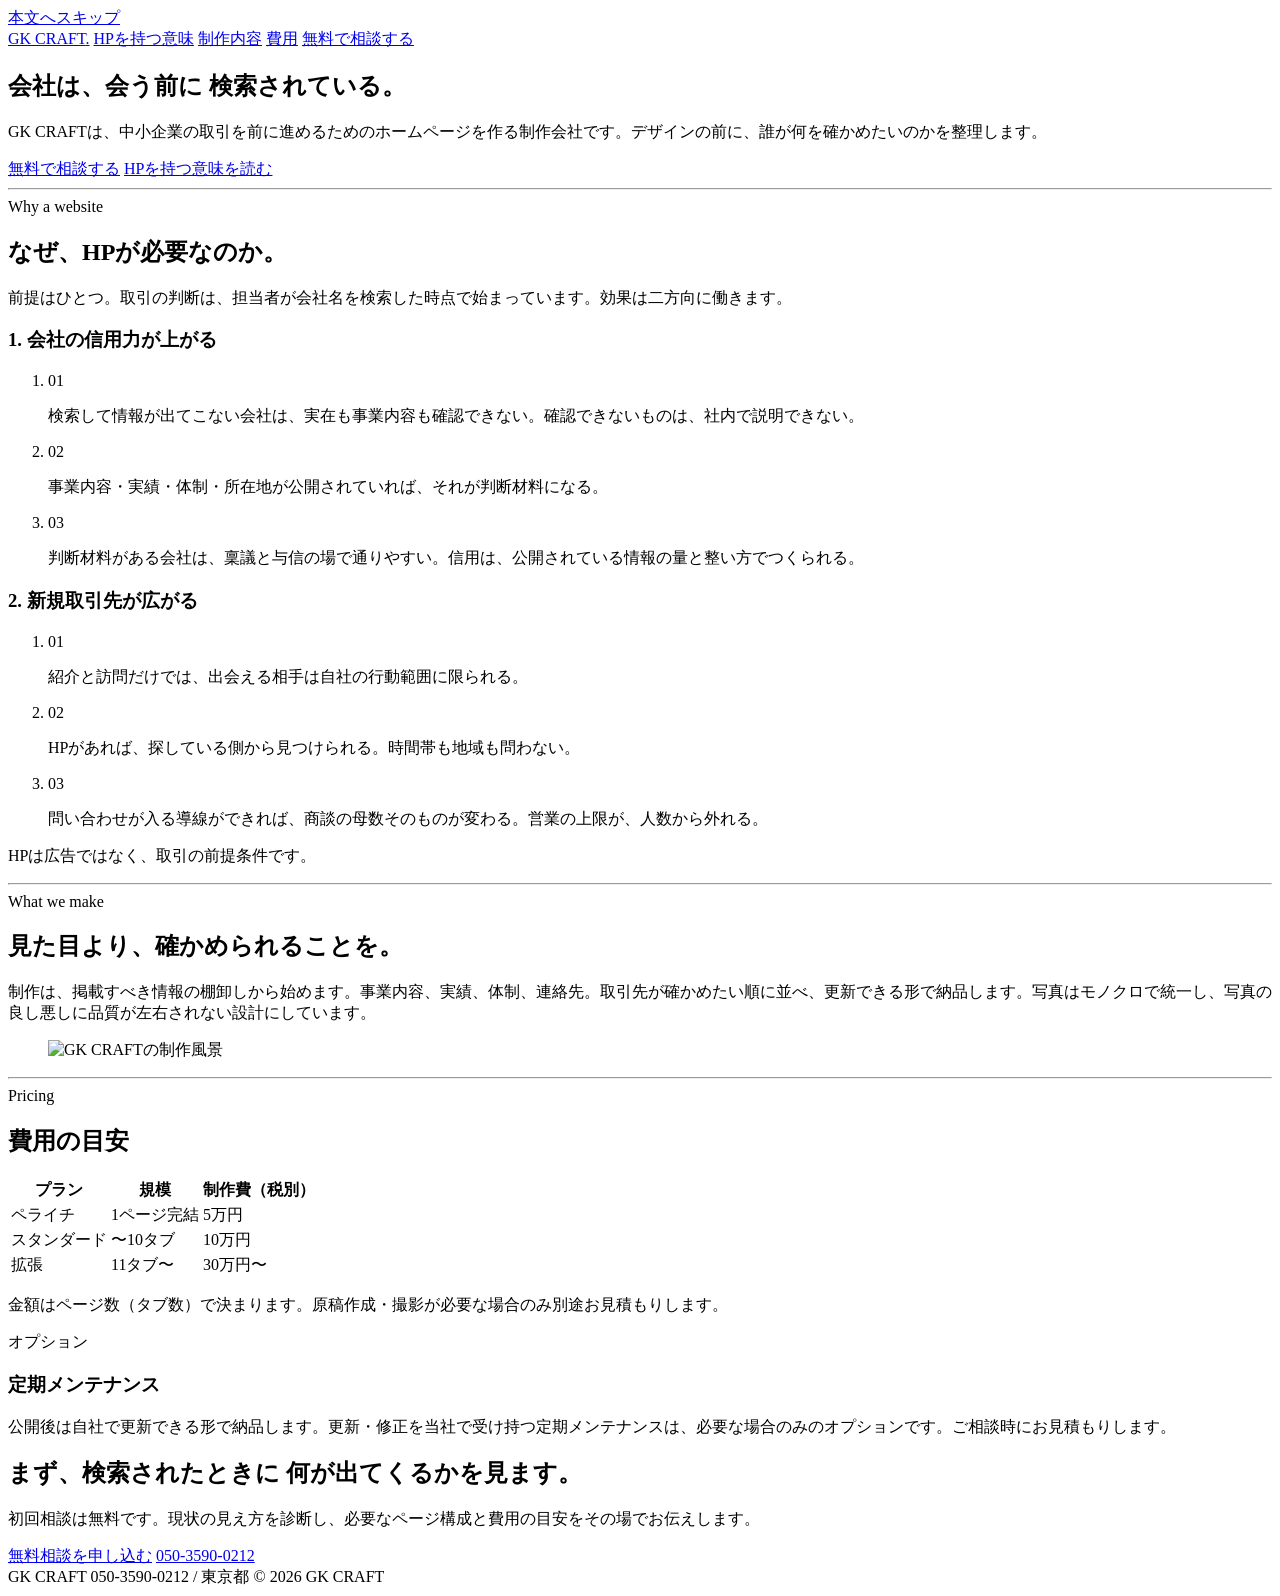
==== public/index.html @ 4ff35cc8 "GK CRAFT コーポレートサイトを追加 Claude Design のデザイン（デザインシステム "Modernist"）を、ビルド不要の 静的サイトとして実装した。  - public/ … ト" ====
<!DOCTYPE html>
<html lang="ja">
<head>
<meta charset="utf-8">
<meta name="viewport" content="width=device-width, initial-scale=1">
<title>GK CRAFT｜中小企業のためのホームページ制作</title>
<meta name="description" content="GK CRAFTは、中小企業の取引を前に進めるためのホームページを作る制作会社です。デザインの前に、取引先が何を確かめたいのかを整理します。ペライチ5万円から。初回相談は無料。">
<link rel="canonical" href="https://gk-craft.netlify.app/">

<meta property="og:type" content="website">
<meta property="og:site_name" content="GK CRAFT">
<meta property="og:title" content="GK CRAFT｜中小企業のためのホームページ制作">
<meta property="og:description" content="会社は、会う前に検索されている。取引の判断材料になるホームページを作ります。ペライチ5万円から、初回相談は無料。">
<meta property="og:url" content="https://gk-craft.netlify.app/">
<meta property="og:image" content="https://gk-craft.netlify.app/assets/img/office.jpg">
<meta property="og:locale" content="ja_JP">
<meta name="twitter:card" content="summary_large_image">

<meta name="theme-color" content="#f3f2f2">
<link rel="icon" href="/assets/img/favicon.svg" type="image/svg+xml">

<link rel="preconnect" href="https://fonts.googleapis.com">
<link rel="preconnect" href="https://fonts.gstatic.com" crossorigin>
<link href="https://fonts.googleapis.com/css2?family=Zen+Kaku+Gothic+New:wght@400;500;700;900&family=Archivo:wght@400;600;800&display=swap" rel="stylesheet">
<link rel="stylesheet" href="/assets/css/style.css">

<script type="application/ld+json">
{
  "@context": "https://schema.org",
  "@type": "ProfessionalService",
  "name": "GK CRAFT",
  "description": "中小企業向けのホームページ制作。取引先が確かめたい情報を整理し、更新できる形で納品します。",
  "url": "https://gk-craft.netlify.app/",
  "telephone": "+81-50-3590-0212",
  "image": "https://gk-craft.netlify.app/assets/img/office.jpg",
  "address": { "@type": "PostalAddress", "addressRegion": "東京都", "addressCountry": "JP" },
  "areaServed": "JP",
  "priceRange": "¥¥",
  "openingHoursSpecification": {
    "@type": "OpeningHoursSpecification",
    "dayOfWeek": ["Monday","Tuesday","Wednesday","Thursday","Friday"],
    "opens": "10:00", "closes": "18:00"
  },
  "hasOfferCatalog": {
    "@type": "OfferCatalog",
    "name": "ホームページ制作プラン",
    "itemListElement": [
      { "@type": "Offer", "name": "ペライチ（1ページ完結）", "price": "50000", "priceCurrency": "JPY" },
      { "@type": "Offer", "name": "スタンダード（〜10タブ）", "price": "100000", "priceCurrency": "JPY" },
      { "@type": "Offer", "name": "拡張（11タブ〜）", "price": "300000", "priceCurrency": "JPY" }
    ]
  }
}
</script>
</head>
<body>

<a class="skip-link" href="#main">本文へスキップ</a>

<header>
  <nav class="site-nav" aria-label="メインナビゲーション">
    <a class="brand" href="/">GK CRAFT<span class="dot">.</span></a>
    <a class="nav-link" href="#reason">HPを持つ意味</a>
    <a class="nav-link" href="#service">制作内容</a>
    <a class="nav-link" href="#price">費用</a>
    <a class="btn btn-primary nav-link-keep" href="/contact.html">無料で相談する</a>
  </nav>
</header>

<main id="main">

  <section class="wrap hero">
    <h1>
      <span>会社は、会う前に</span>
      <span>検索されている。</span>
    </h1>
    <p class="lede">GK CRAFTは、中小企業の取引を前に進めるためのホームページを作る制作会社です。デザインの前に、誰が何を確かめたいのかを整理します。</p>
    <div class="actions">
      <a href="/contact.html" class="btn btn-primary">無料で相談する</a>
      <a href="#reason" class="btn btn-ghost">HPを持つ意味を読む</a>
    </div>
  </section>

  <hr class="rule">

  <section id="reason" class="wrap section">
    <span class="kicker">Why a website</span>
    <h2>なぜ、HPが必要なのか。</h2>
    <p class="lede lede-narrow">前提はひとつ。取引の判断は、担当者が会社名を検索した時点で始まっています。効果は二方向に働きます。</p>

    <div class="reason-grid">

      <div class="reason-col">
        <div class="reason-head">
          <span class="marker" aria-hidden="true"></span>
          <h3>1. 会社の信用力が上がる</h3>
        </div>
        <ol class="numbered">
          <li><span class="n">01</span><p>検索して情報が出てこない会社は、実在も事業内容も確認できない。確認できないものは、社内で説明できない。</p></li>
          <li><span class="n">02</span><p>事業内容・実績・体制・所在地が公開されていれば、それが判断材料になる。</p></li>
          <li><span class="n">03</span><p>判断材料がある会社は、稟議と与信の場で通りやすい。信用は、公開されている情報の量と整い方でつくられる。</p></li>
        </ol>
      </div>

      <div class="reason-col">
        <div class="reason-head">
          <span class="marker" aria-hidden="true"></span>
          <h3>2. 新規取引先が広がる</h3>
        </div>
        <ol class="numbered">
          <li><span class="n">01</span><p>紹介と訪問だけでは、出会える相手は自社の行動範囲に限られる。</p></li>
          <li><span class="n">02</span><p>HPがあれば、探している側から見つけられる。時間帯も地域も問わない。</p></li>
          <li><span class="n">03</span><p>問い合わせが入る導線ができれば、商談の母数そのものが変わる。営業の上限が、人数から外れる。</p></li>
        </ol>
      </div>
    </div>

    <p class="pullquote">HPは広告ではなく、取引の前提条件です。</p>
  </section>

  <hr class="rule">

  <section id="service" class="wrap section">
    <div class="split">
      <div>
        <span class="kicker">What we make</span>
        <h2 class="h2-sm">見た目より、確かめられることを。</h2>
        <p class="lede">制作は、掲載すべき情報の棚卸しから始めます。事業内容、実績、体制、連絡先。取引先が確かめたい順に並べ、更新できる形で納品します。写真はモノクロで統一し、写真の良し悪しに品質が左右されない設計にしています。</p>
      </div>
      <figure class="grayscale">
        <img src="/assets/img/office.jpg" alt="GK CRAFTの制作風景" width="951" height="665" loading="lazy" decoding="async">
      </figure>
    </div>
  </section>

  <hr class="rule">

  <section id="price" class="wrap pricing">
    <span class="kicker">Pricing</span>
    <h2 class="h2-sm pricing-title">費用の目安</h2>
    <div class="table-scroll">
      <table class="table">
        <thead>
          <tr><th scope="col">プラン</th><th scope="col">規模</th><th scope="col">制作費（税別）</th></tr>
        </thead>
        <tbody>
          <tr><td>ペライチ</td><td>1ページ完結</td><td>5万円</td></tr>
          <tr><td>スタンダード</td><td>〜10タブ</td><td>10万円</td></tr>
          <tr><td>拡張</td><td>11タブ〜</td><td>30万円〜</td></tr>
        </tbody>
      </table>
    </div>
    <p class="note">金額はページ数（タブ数）で決まります。原稿作成・撮影が必要な場合のみ別途お見積もりします。</p>

    <div class="option-grid">
      <div>
        <span class="tag tag-outline">オプション</span>
        <h3>定期メンテナンス</h3>
      </div>
      <p>公開後は自社で更新できる形で納品します。更新・修正を当社で受け持つ定期メンテナンスは、必要な場合のみのオプションです。ご相談時にお見積もりします。</p>
    </div>
  </section>

  <section id="contact" class="cta">
    <div class="wrap">
      <h2>
        <span>まず、検索されたときに</span>
        <span>何が出てくるかを見ます。</span>
      </h2>
      <p>初回相談は無料です。現状の見え方を診断し、必要なページ構成と費用の目安をその場でお伝えします。</p>
      <div class="actions">
        <a href="/contact.html" class="btn btn-ghost btn-ghost-invert">無料相談を申し込む</a>
        <a href="tel:05035900212" class="btn btn-ghost btn-ghost-invert">050-3590-0212</a>
      </div>
    </div>
  </section>

</main>

<footer class="site-footer">
  <span class="brand-mark">GK CRAFT</span>
  <span>050-3590-0212 / 東京都</span>
  <span class="push">© 2026 GK CRAFT</span>
</footer>

</body>
</html>
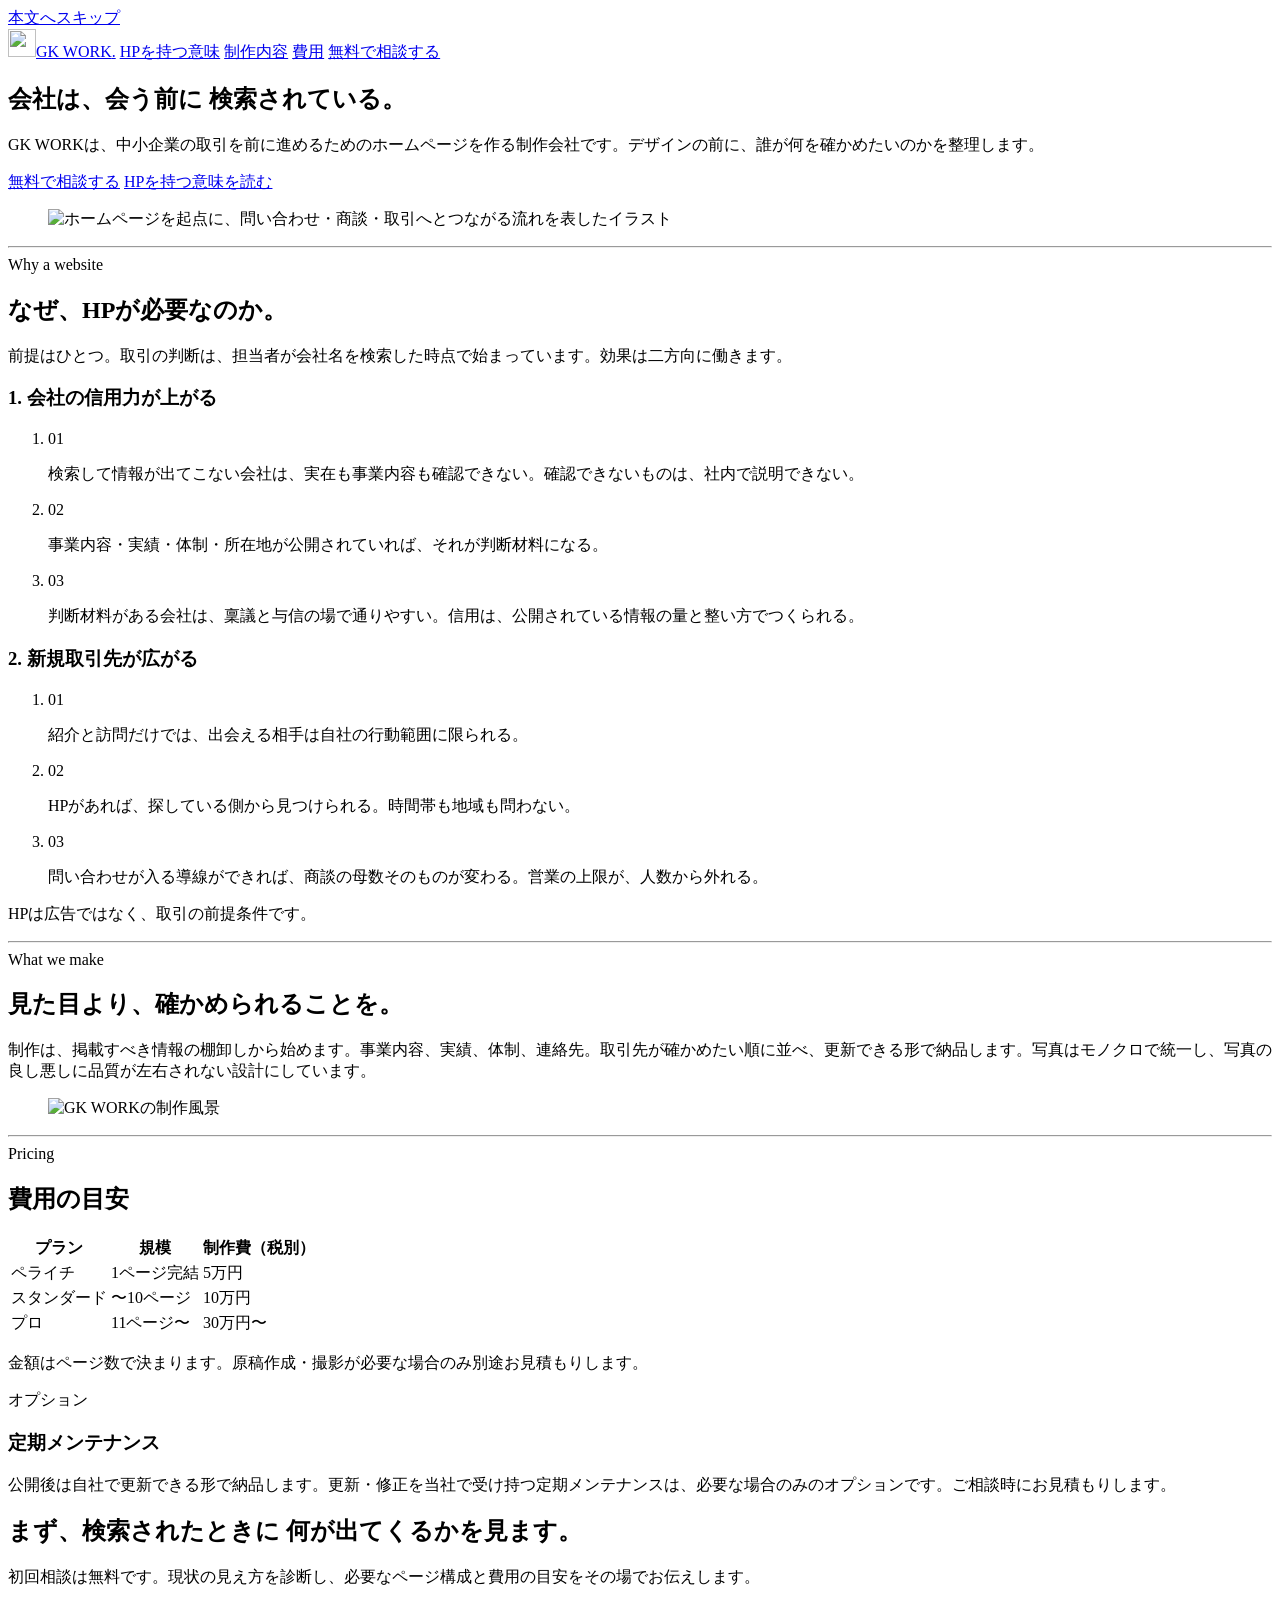
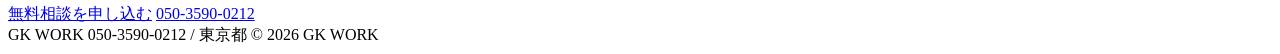
==== commit c40a0be0: "GK WORK へリブランディングし、Hero と料金表を更新 - サービス名を GK CRAFT から GK WORK に変更（GKCRAFT_CONFIG も改名） - メインカラーを #ec30" ====
--- a/public/index.html
+++ b/public/index.html
@@ -3,21 +3,24 @@
 <head>
 <meta charset="utf-8">
 <meta name="viewport" content="width=device-width, initial-scale=1">
-<title>GK CRAFT｜中小企業のためのホームページ制作</title>
-<meta name="description" content="GK CRAFTは、中小企業の取引を前に進めるためのホームページを作る制作会社です。デザインの前に、取引先が何を確かめたいのかを整理します。ペライチ5万円から。初回相談は無料。">
-<link rel="canonical" href="https://gk-craft.netlify.app/">
+<title>GK WORK｜中小企業のためのホームページ制作</title>
+<meta name="description" content="GK WORKは、中小企業の取引を前に進めるためのホームページを作る制作会社です。デザインの前に、取引先が何を確かめたいのかを整理します。ペライチ5万円から。初回相談は無料。">
+<link rel="canonical" href="https://gk-work.netlify.app/">
 
 <meta property="og:type" content="website">
-<meta property="og:site_name" content="GK CRAFT">
-<meta property="og:title" content="GK CRAFT｜中小企業のためのホームページ制作">
+<meta property="og:site_name" content="GK WORK">
+<meta property="og:title" content="GK WORK｜中小企業のためのホームページ制作">
 <meta property="og:description" content="会社は、会う前に検索されている。取引の判断材料になるホームページを作ります。ペライチ5万円から、初回相談は無料。">
-<meta property="og:url" content="https://gk-craft.netlify.app/">
-<meta property="og:image" content="https://gk-craft.netlify.app/assets/img/office.jpg">
+<meta property="og:url" content="https://gk-work.netlify.app/">
+<meta property="og:image" content="https://gk-work.netlify.app/assets/img/office.jpg">
 <meta property="og:locale" content="ja_JP">
 <meta name="twitter:card" content="summary_large_image">
 
 <meta name="theme-color" content="#f3f2f2">
-<link rel="icon" href="/assets/img/favicon.svg" type="image/svg+xml">
+<link rel="icon" href="/favicon.ico" sizes="32x32">
+<link rel="icon" href="/assets/img/favicon-32.png" sizes="32x32" type="image/png">
+<link rel="icon" href="/assets/img/favicon-192.png" sizes="192x192" type="image/png">
+<link rel="apple-touch-icon" href="/assets/img/apple-touch-icon.png">
 
 <link rel="preconnect" href="https://fonts.googleapis.com">
 <link rel="preconnect" href="https://fonts.gstatic.com" crossorigin>
@@ -28,11 +31,11 @@
 {
   "@context": "https://schema.org",
   "@type": "ProfessionalService",
-  "name": "GK CRAFT",
+  "name": "GK WORK",
   "description": "中小企業向けのホームページ制作。取引先が確かめたい情報を整理し、更新できる形で納品します。",
-  "url": "https://gk-craft.netlify.app/",
+  "url": "https://gk-work.netlify.app/",
   "telephone": "+81-50-3590-0212",
-  "image": "https://gk-craft.netlify.app/assets/img/office.jpg",
+  "image": "https://gk-work.netlify.app/assets/img/office.jpg",
   "address": { "@type": "PostalAddress", "addressRegion": "東京都", "addressCountry": "JP" },
   "areaServed": "JP",
   "priceRange": "¥¥",
@@ -46,8 +49,8 @@
     "name": "ホームページ制作プラン",
     "itemListElement": [
       { "@type": "Offer", "name": "ペライチ（1ページ完結）", "price": "50000", "priceCurrency": "JPY" },
-      { "@type": "Offer", "name": "スタンダード（〜10タブ）", "price": "100000", "priceCurrency": "JPY" },
-      { "@type": "Offer", "name": "拡張（11タブ〜）", "price": "300000", "priceCurrency": "JPY" }
+      { "@type": "Offer", "name": "スタンダード（〜10ページ）", "price": "100000", "priceCurrency": "JPY" },
+      { "@type": "Offer", "name": "プロ（11ページ〜）", "price": "300000", "priceCurrency": "JPY" }
     ]
   }
 }
@@ -59,7 +62,7 @@
 
 <header>
   <nav class="site-nav" aria-label="メインナビゲーション">
-    <a class="brand" href="/">GK CRAFT<span class="dot">.</span></a>
+    <a class="brand" href="/"><img class="brand-logo" src="/assets/img/logo-mark.png" alt="" width="28" height="28" decoding="async"><span class="brand-name">GK WORK<span class="dot">.</span></span></a>
     <a class="nav-link" href="#reason">HPを持つ意味</a>
     <a class="nav-link" href="#service">制作内容</a>
     <a class="nav-link" href="#price">費用</a>
@@ -70,15 +73,25 @@
 <main id="main">
 
   <section class="wrap hero">
-    <h1>
-      <span>会社は、会う前に</span>
-      <span>検索されている。</span>
-    </h1>
-    <p class="lede">GK CRAFTは、中小企業の取引を前に進めるためのホームページを作る制作会社です。デザインの前に、誰が何を確かめたいのかを整理します。</p>
-    <div class="actions">
-      <a href="/contact.html" class="btn btn-primary">無料で相談する</a>
-      <a href="#reason" class="btn btn-ghost">HPを持つ意味を読む</a>
-    </div>
+    <div class="hero-copy">
+      <h1>
+        <span>会社は、会う前に</span>
+        <span>検索されている。</span>
+      </h1>
+      <p class="lede">GK WORKは、中小企業の取引を前に進めるためのホームページを作る制作会社です。デザインの前に、誰が何を確かめたいのかを整理します。</p>
+      <div class="actions">
+        <a href="/contact.html" class="btn btn-primary">無料で相談する</a>
+        <a href="#reason" class="btn btn-ghost">HPを持つ意味を読む</a>
+      </div>
+    </div>
+    <figure class="hero-figure">
+      <picture>
+        <source srcset="/assets/img/hero-flow.webp" type="image/webp">
+        <img src="/assets/img/hero-flow.jpg"
+             alt="ホームページを起点に、問い合わせ・商談・取引へとつながる流れを表したイラスト"
+             width="1112" height="982" fetchpriority="high" decoding="async">
+      </picture>
+    </figure>
   </section>
 
   <hr class="rule">
@@ -128,7 +141,7 @@
         <p class="lede">制作は、掲載すべき情報の棚卸しから始めます。事業内容、実績、体制、連絡先。取引先が確かめたい順に並べ、更新できる形で納品します。写真はモノクロで統一し、写真の良し悪しに品質が左右されない設計にしています。</p>
       </div>
       <figure class="grayscale">
-        <img src="/assets/img/office.jpg" alt="GK CRAFTの制作風景" width="951" height="665" loading="lazy" decoding="async">
+        <img src="/assets/img/office.jpg" alt="GK WORKの制作風景" width="951" height="665" loading="lazy" decoding="async">
       </figure>
     </div>
   </section>
@@ -145,12 +158,12 @@
         </thead>
         <tbody>
           <tr><td>ペライチ</td><td>1ページ完結</td><td>5万円</td></tr>
-          <tr><td>スタンダード</td><td>〜10タブ</td><td>10万円</td></tr>
-          <tr><td>拡張</td><td>11タブ〜</td><td>30万円〜</td></tr>
+          <tr><td>スタンダード</td><td>〜10ページ</td><td>10万円</td></tr>
+          <tr><td>プロ</td><td>11ページ〜</td><td>30万円〜</td></tr>
         </tbody>
       </table>
     </div>
-    <p class="note">金額はページ数（タブ数）で決まります。原稿作成・撮影が必要な場合のみ別途お見積もりします。</p>
+    <p class="note">金額はページ数で決まります。原稿作成・撮影が必要な場合のみ別途お見積もりします。</p>
 
     <div class="option-grid">
       <div>
@@ -178,9 +191,9 @@
 </main>
 
 <footer class="site-footer">
-  <span class="brand-mark">GK CRAFT</span>
+  <span class="brand-mark">GK WORK</span>
   <span>050-3590-0212 / 東京都</span>
-  <span class="push">© 2026 GK CRAFT</span>
+  <span class="push">© 2026 GK WORK</span>
 </footer>
 
 </body>
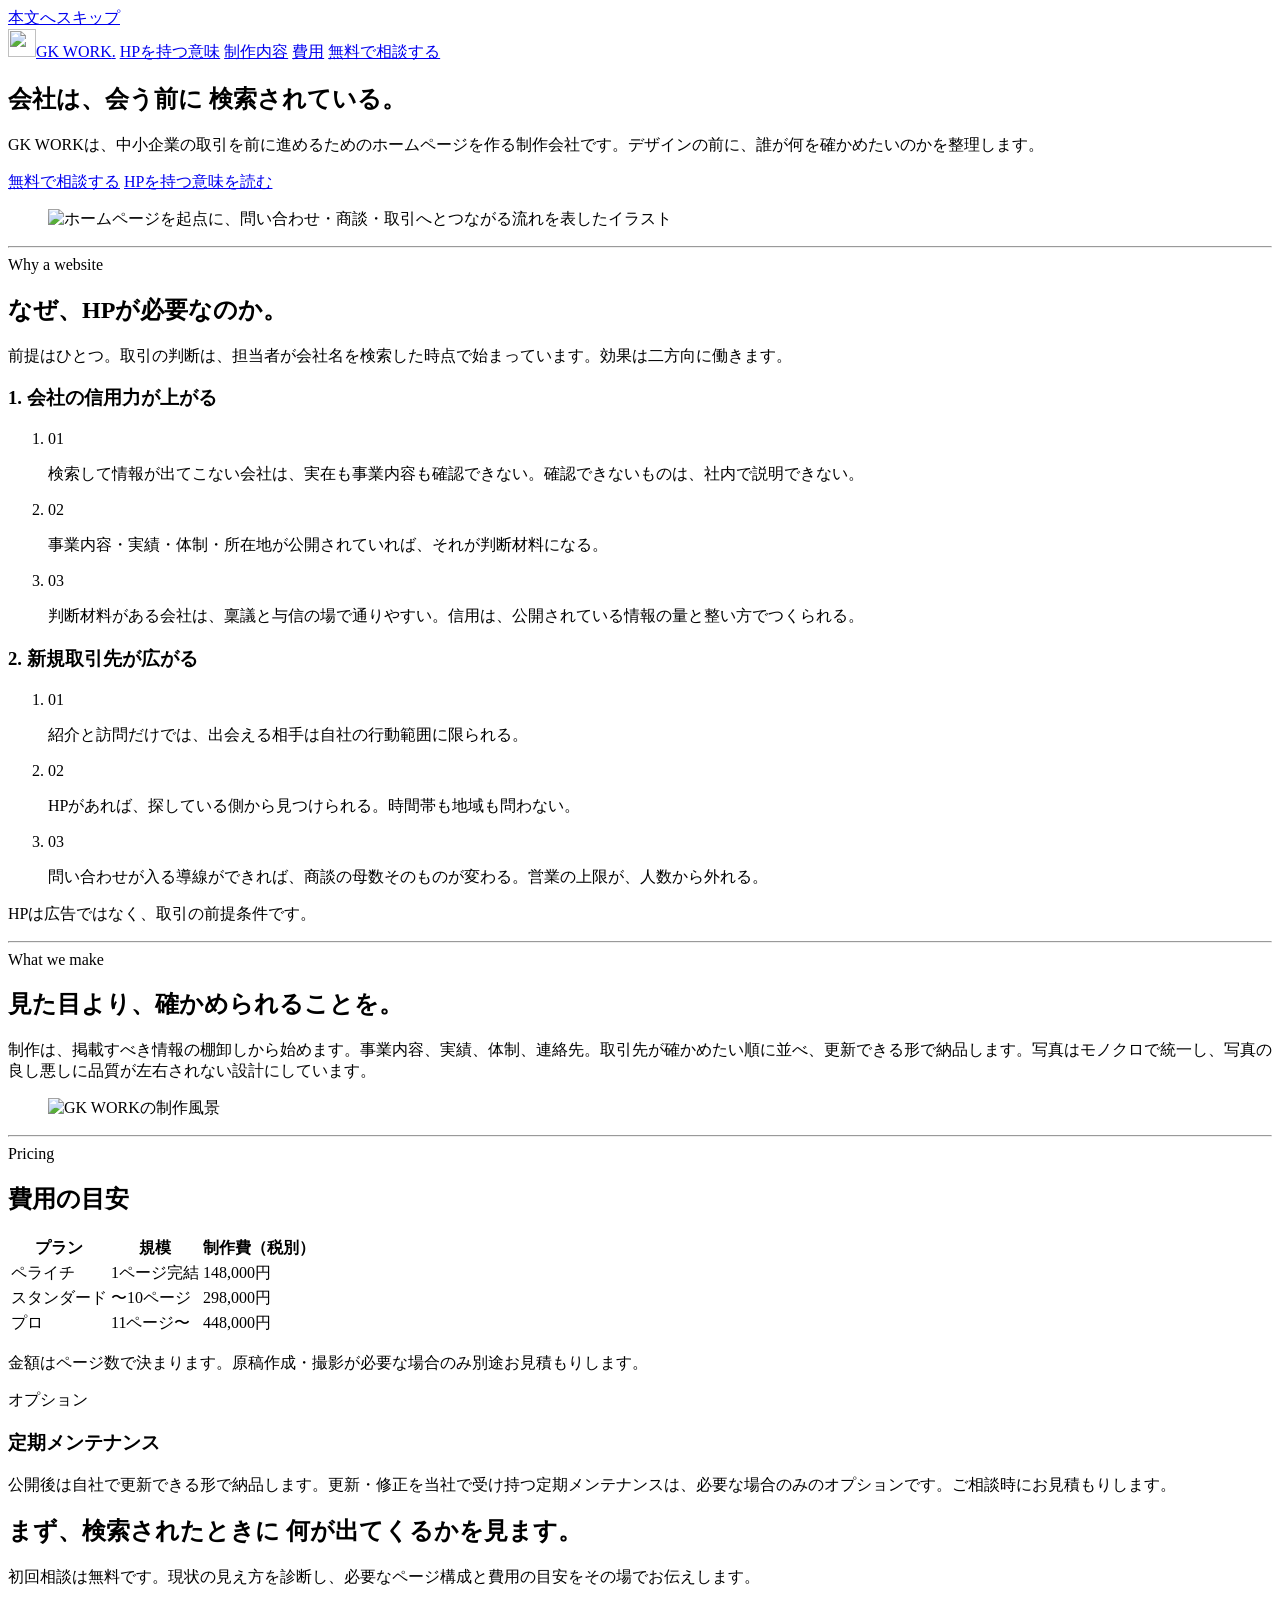
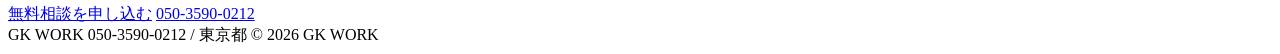
==== commit 4fa3ee70: "料金を改定（148,000 / 298,000 / 448,000円） - 料金表・JSON-LD の price・meta description / og:description を更新 - co" ====
--- a/public/index.html
+++ b/public/index.html
@@ -4,13 +4,13 @@
 <meta charset="utf-8">
 <meta name="viewport" content="width=device-width, initial-scale=1">
 <title>GK WORK｜中小企業のためのホームページ制作</title>
-<meta name="description" content="GK WORKは、中小企業の取引を前に進めるためのホームページを作る制作会社です。デザインの前に、取引先が何を確かめたいのかを整理します。ペライチ5万円から。初回相談は無料。">
+<meta name="description" content="GK WORKは、中小企業の取引を前に進めるためのホームページを作る制作会社です。デザインの前に、取引先が何を確かめたいのかを整理します。ペライチ148,000円から。初回相談は無料。">
 <link rel="canonical" href="https://gk-work.netlify.app/">
 
 <meta property="og:type" content="website">
 <meta property="og:site_name" content="GK WORK">
 <meta property="og:title" content="GK WORK｜中小企業のためのホームページ制作">
-<meta property="og:description" content="会社は、会う前に検索されている。取引の判断材料になるホームページを作ります。ペライチ5万円から、初回相談は無料。">
+<meta property="og:description" content="会社は、会う前に検索されている。取引の判断材料になるホームページを作ります。ペライチ148,000円から、初回相談は無料。">
 <meta property="og:url" content="https://gk-work.netlify.app/">
 <meta property="og:image" content="https://gk-work.netlify.app/assets/img/office.jpg">
 <meta property="og:locale" content="ja_JP">
@@ -48,9 +48,9 @@
     "@type": "OfferCatalog",
     "name": "ホームページ制作プラン",
     "itemListElement": [
-      { "@type": "Offer", "name": "ペライチ（1ページ完結）", "price": "50000", "priceCurrency": "JPY" },
-      { "@type": "Offer", "name": "スタンダード（〜10ページ）", "price": "100000", "priceCurrency": "JPY" },
-      { "@type": "Offer", "name": "プロ（11ページ〜）", "price": "300000", "priceCurrency": "JPY" }
+      { "@type": "Offer", "name": "ペライチ（1ページ完結）", "price": "148000", "priceCurrency": "JPY" },
+      { "@type": "Offer", "name": "スタンダード（〜10ページ）", "price": "298000", "priceCurrency": "JPY" },
+      { "@type": "Offer", "name": "プロ（11ページ〜）", "price": "448000", "priceCurrency": "JPY" }
     ]
   }
 }
@@ -157,9 +157,9 @@
           <tr><th scope="col">プラン</th><th scope="col">規模</th><th scope="col">制作費（税別）</th></tr>
         </thead>
         <tbody>
-          <tr><td>ペライチ</td><td>1ページ完結</td><td>5万円</td></tr>
-          <tr><td>スタンダード</td><td>〜10ページ</td><td>10万円</td></tr>
-          <tr><td>プロ</td><td>11ページ〜</td><td>30万円〜</td></tr>
+          <tr><td>ペライチ</td><td>1ページ完結</td><td>148,000円</td></tr>
+          <tr><td>スタンダード</td><td>〜10ページ</td><td>298,000円</td></tr>
+          <tr><td>プロ</td><td>11ページ〜</td><td>448,000円</td></tr>
         </tbody>
       </table>
     </div>
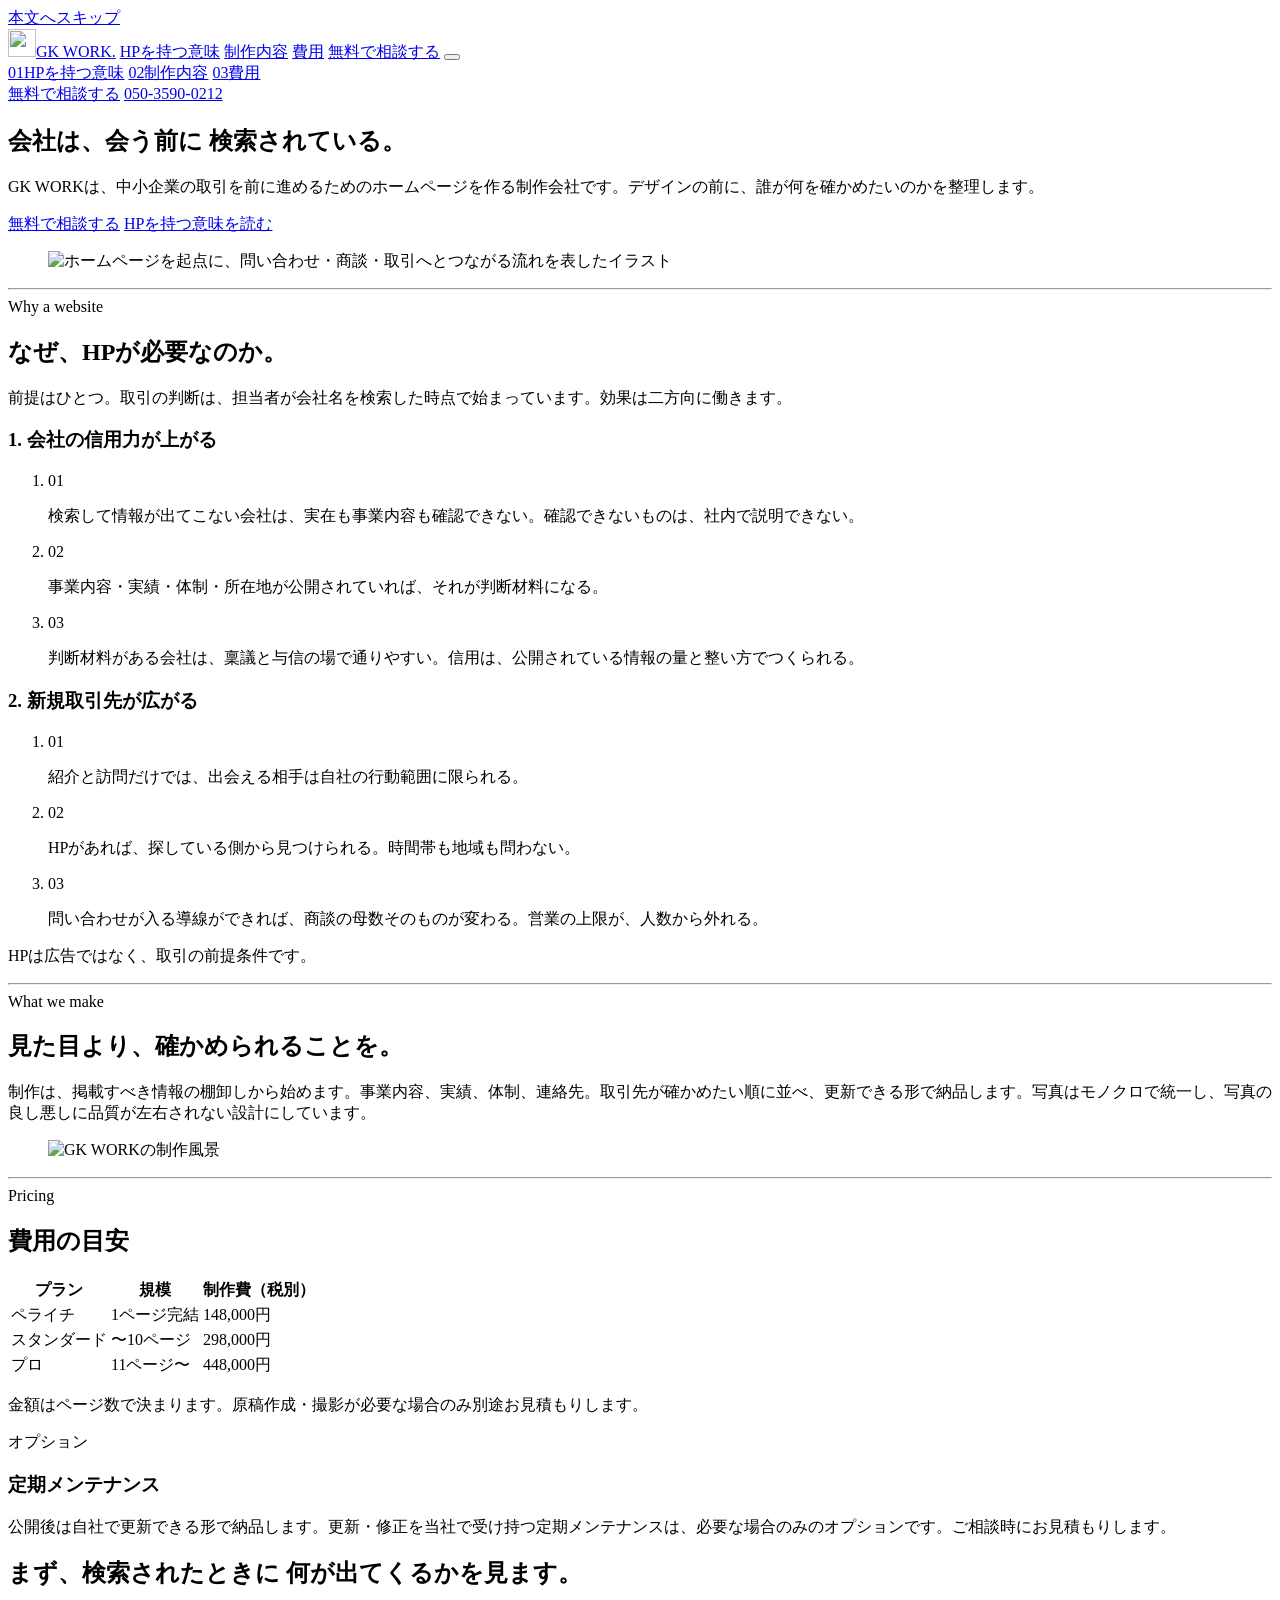
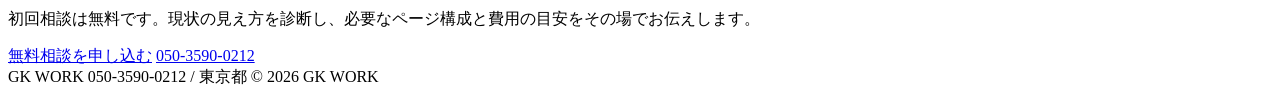
==== commit 034c46f1: "モバイルのナビと和文の行組みを修正 ヘッダー: 860px 未満でリンク列が display:none になるだけで、 代わりの導線が無かった。スマホからセクションリンクに到達できず、 320px で" ====
--- a/public/index.html
+++ b/public/index.html
@@ -67,7 +67,25 @@
     <a class="nav-link" href="#service">制作内容</a>
     <a class="nav-link" href="#price">費用</a>
     <a class="btn btn-primary nav-link-keep" href="/contact.html">無料で相談する</a>
+    <button type="button" class="nav-toggle" id="nav-toggle" aria-label="メニューを開く" aria-expanded="false" aria-controls="nav-drawer">
+      <span class="nav-toggle-bar"></span>
+      <span class="nav-toggle-bar"></span>
+      <span class="nav-toggle-bar"></span>
+    </button>
   </nav>
+
+  <div class="nav-drawer" id="nav-drawer">
+    <div class="nav-drawer-backdrop" data-nav-close></div>
+    <div class="nav-drawer-panel">
+      <a class="drawer-link" href="#reason"><span class="n">01</span>HPを持つ意味</a>
+      <a class="drawer-link" href="#service"><span class="n">02</span>制作内容</a>
+      <a class="drawer-link" href="#price"><span class="n">03</span>費用</a>
+      <div class="drawer-foot">
+        <a class="btn btn-primary btn-block" href="/contact.html">無料で相談する</a>
+        <a class="drawer-tel" href="tel:05035900212">050-3590-0212</a>
+      </div>
+    </div>
+  </div>
 </header>
 
 <main id="main">
@@ -196,5 +214,7 @@
   <span class="push">© 2026 GK WORK</span>
 </footer>
 
+<script src="/assets/js/nav.js" defer></script>
+
 </body>
 </html>
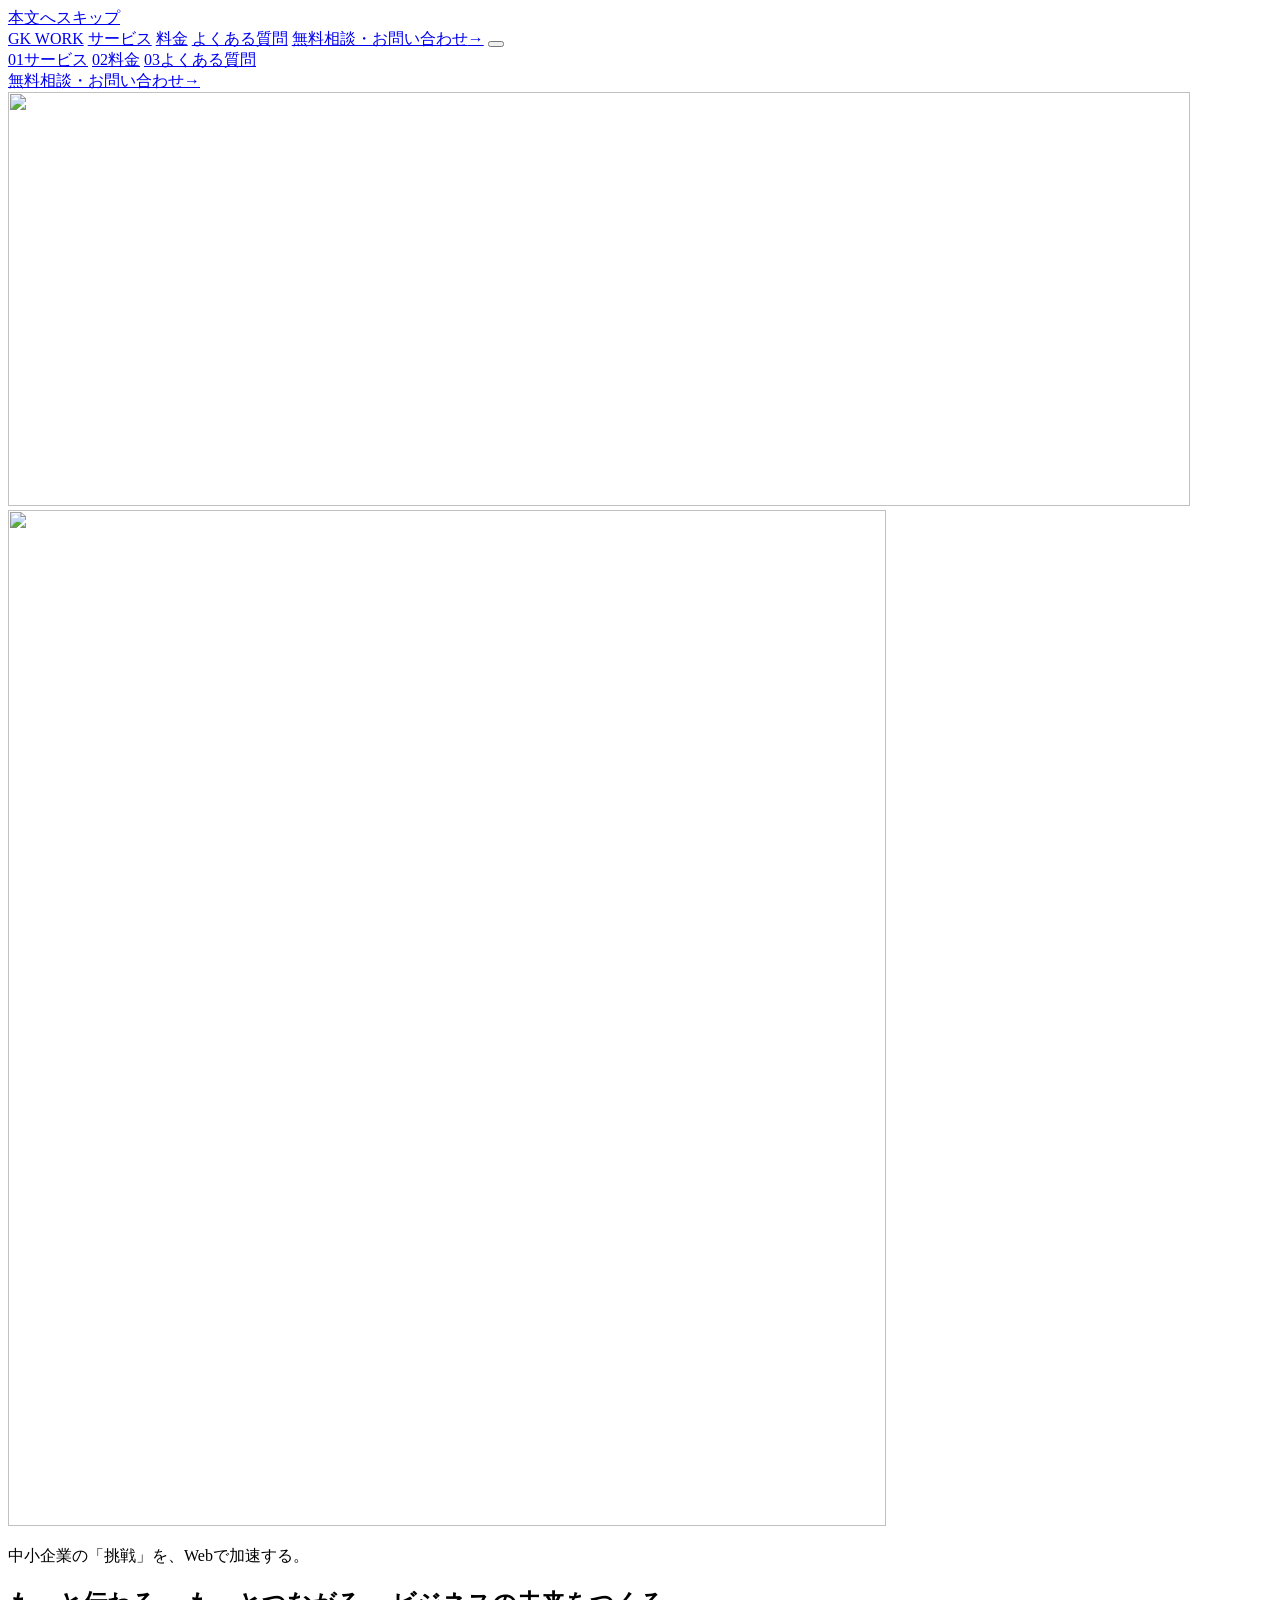
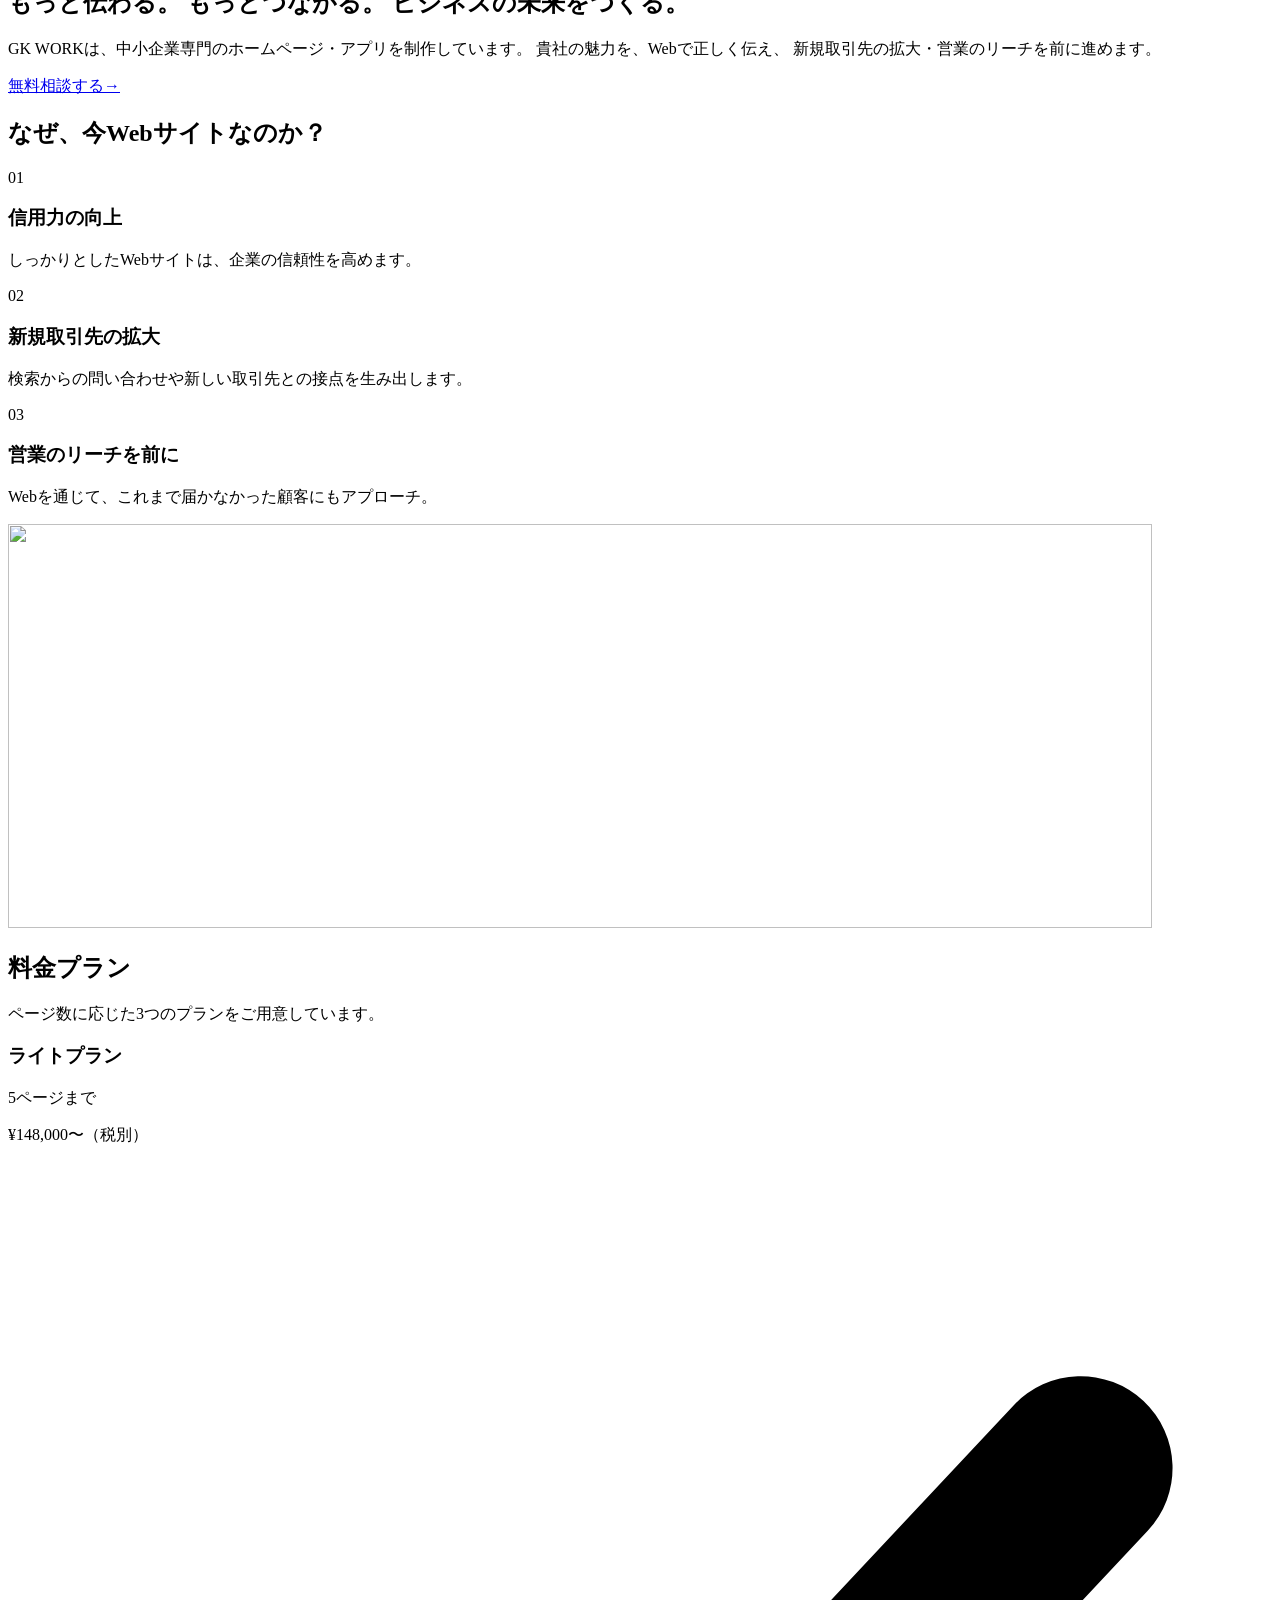
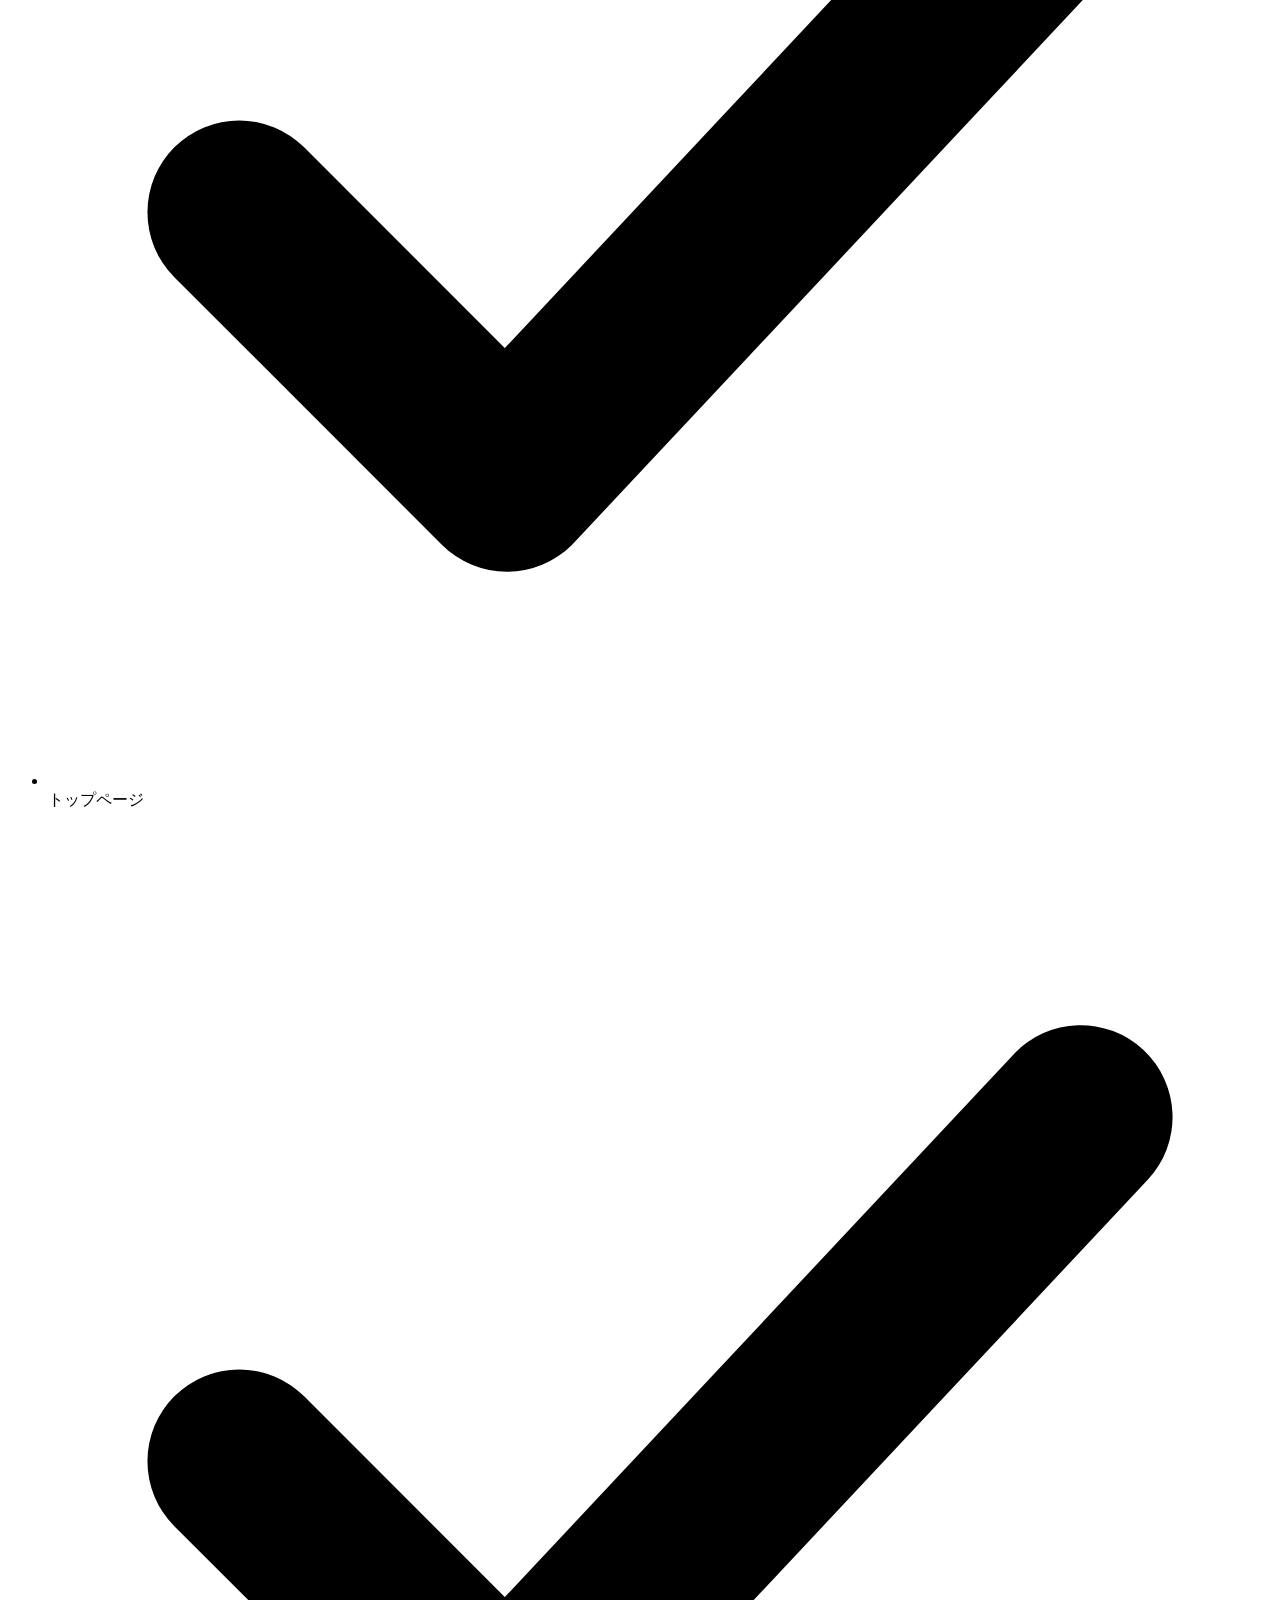
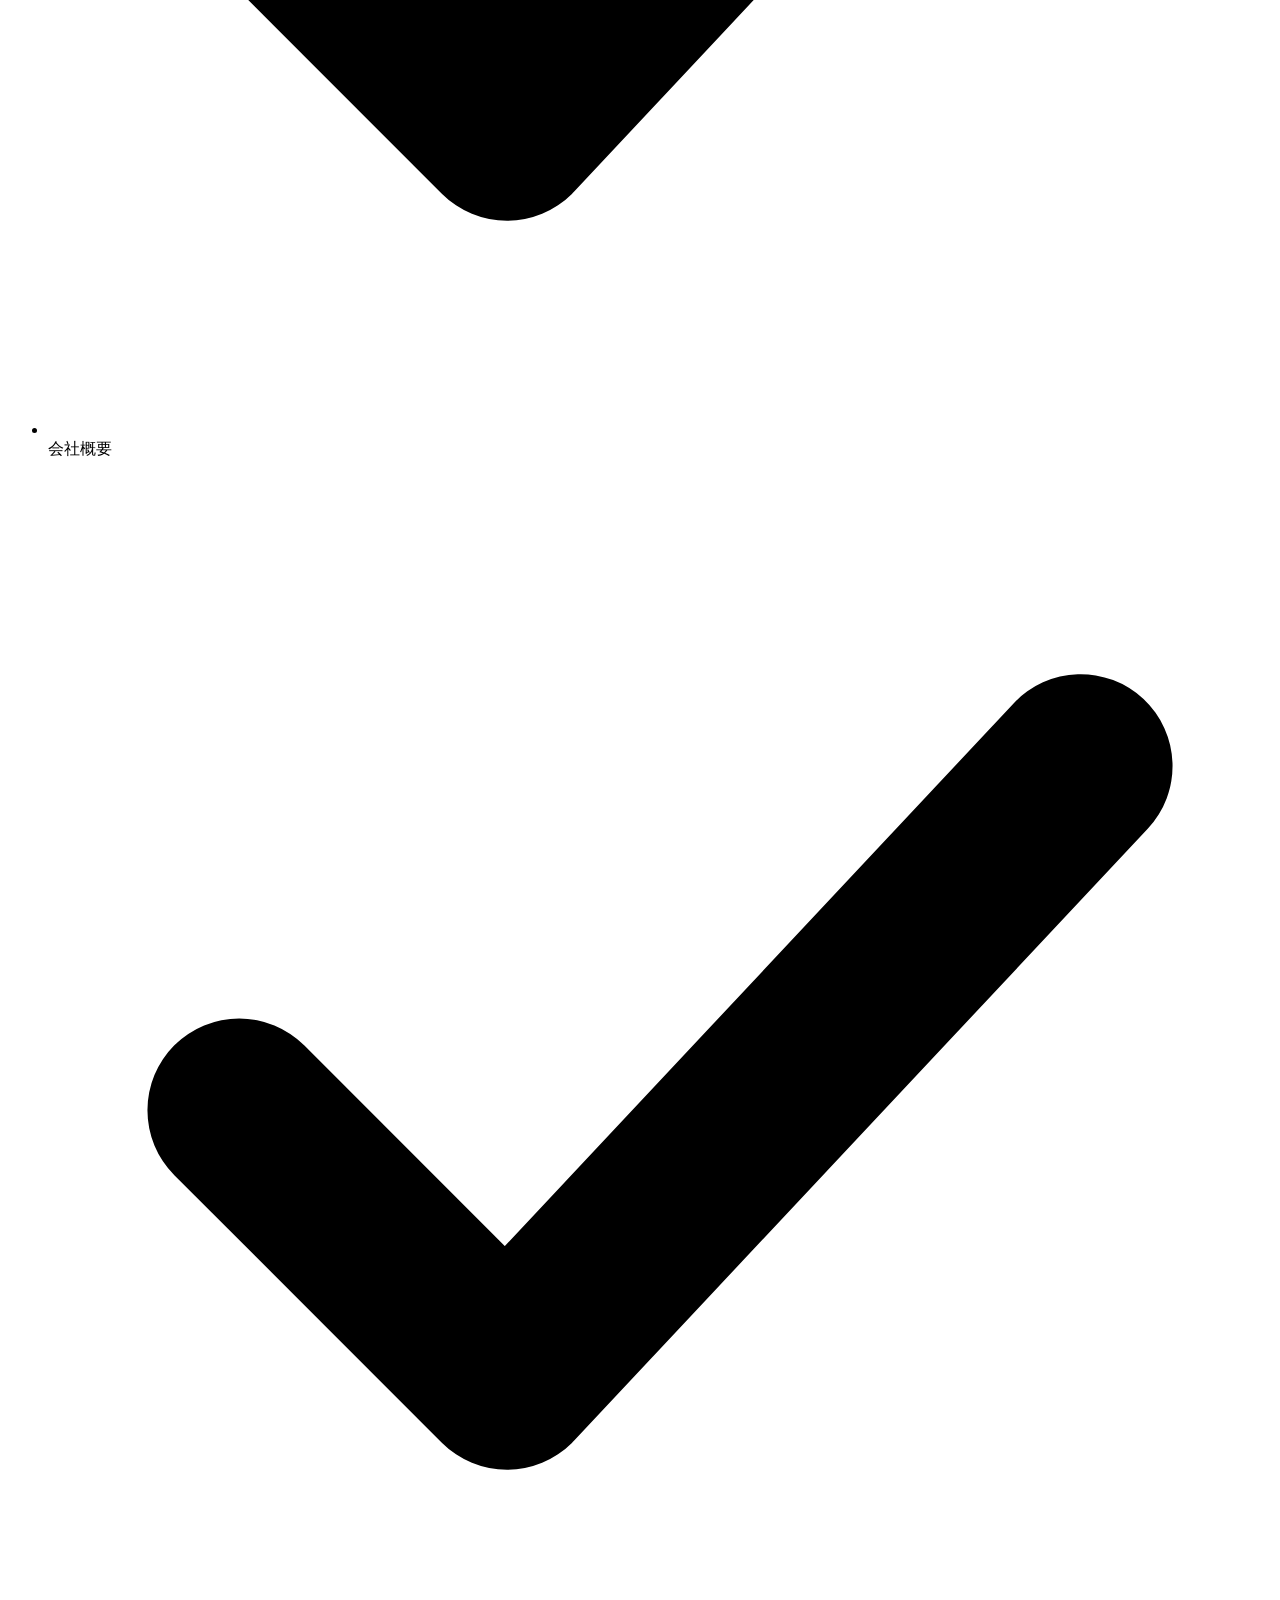
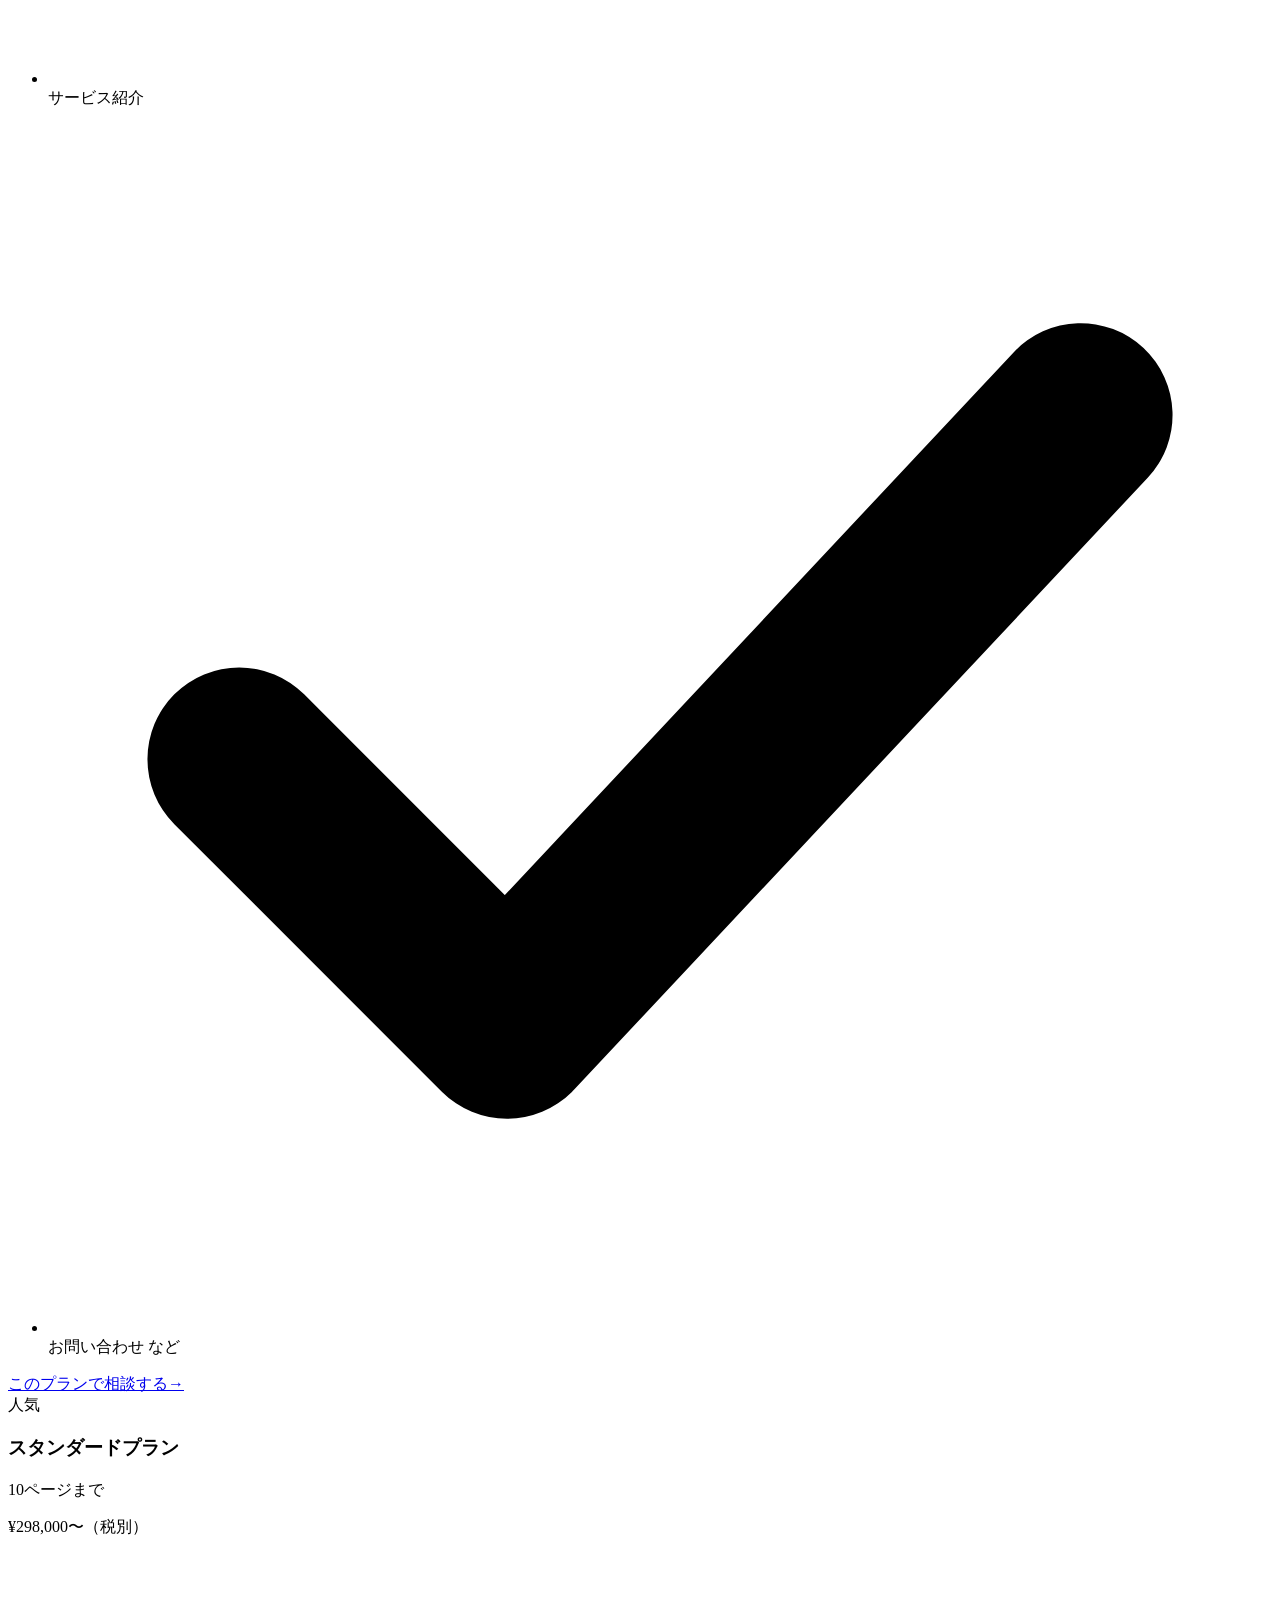
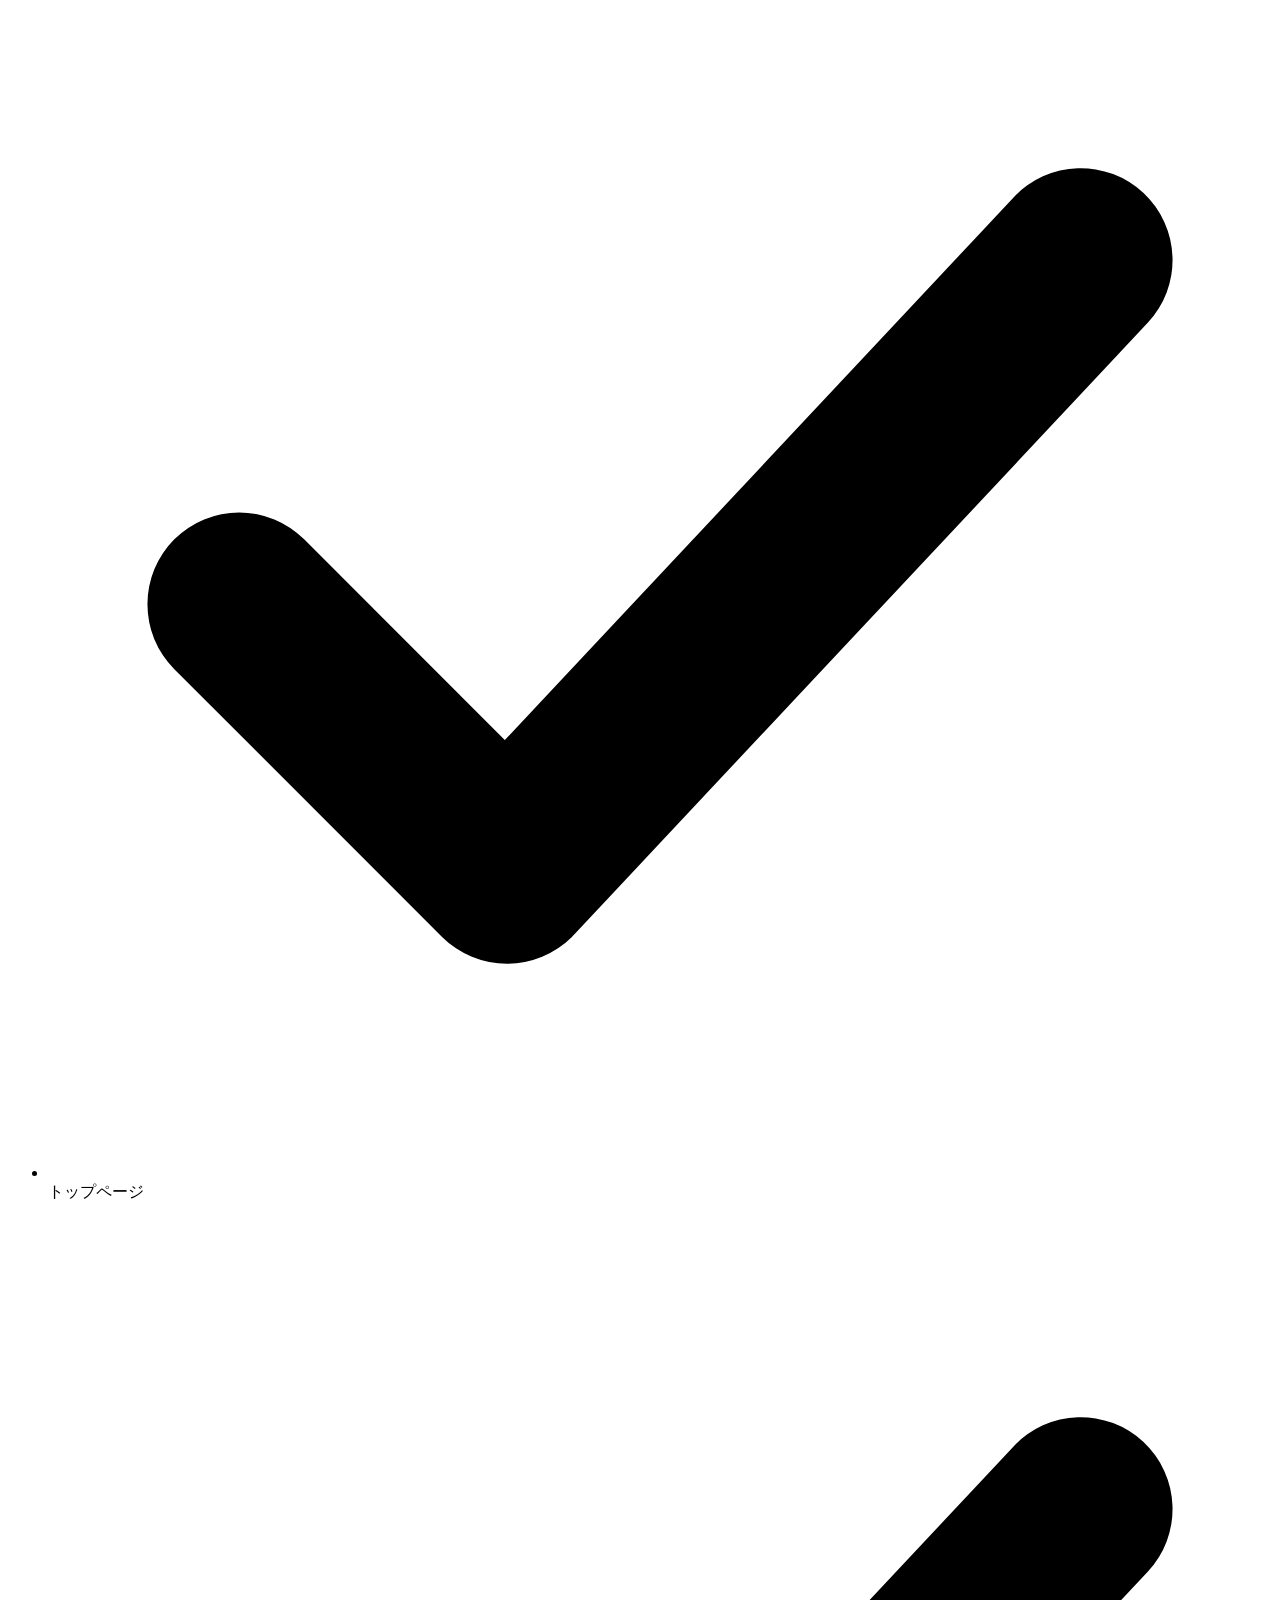
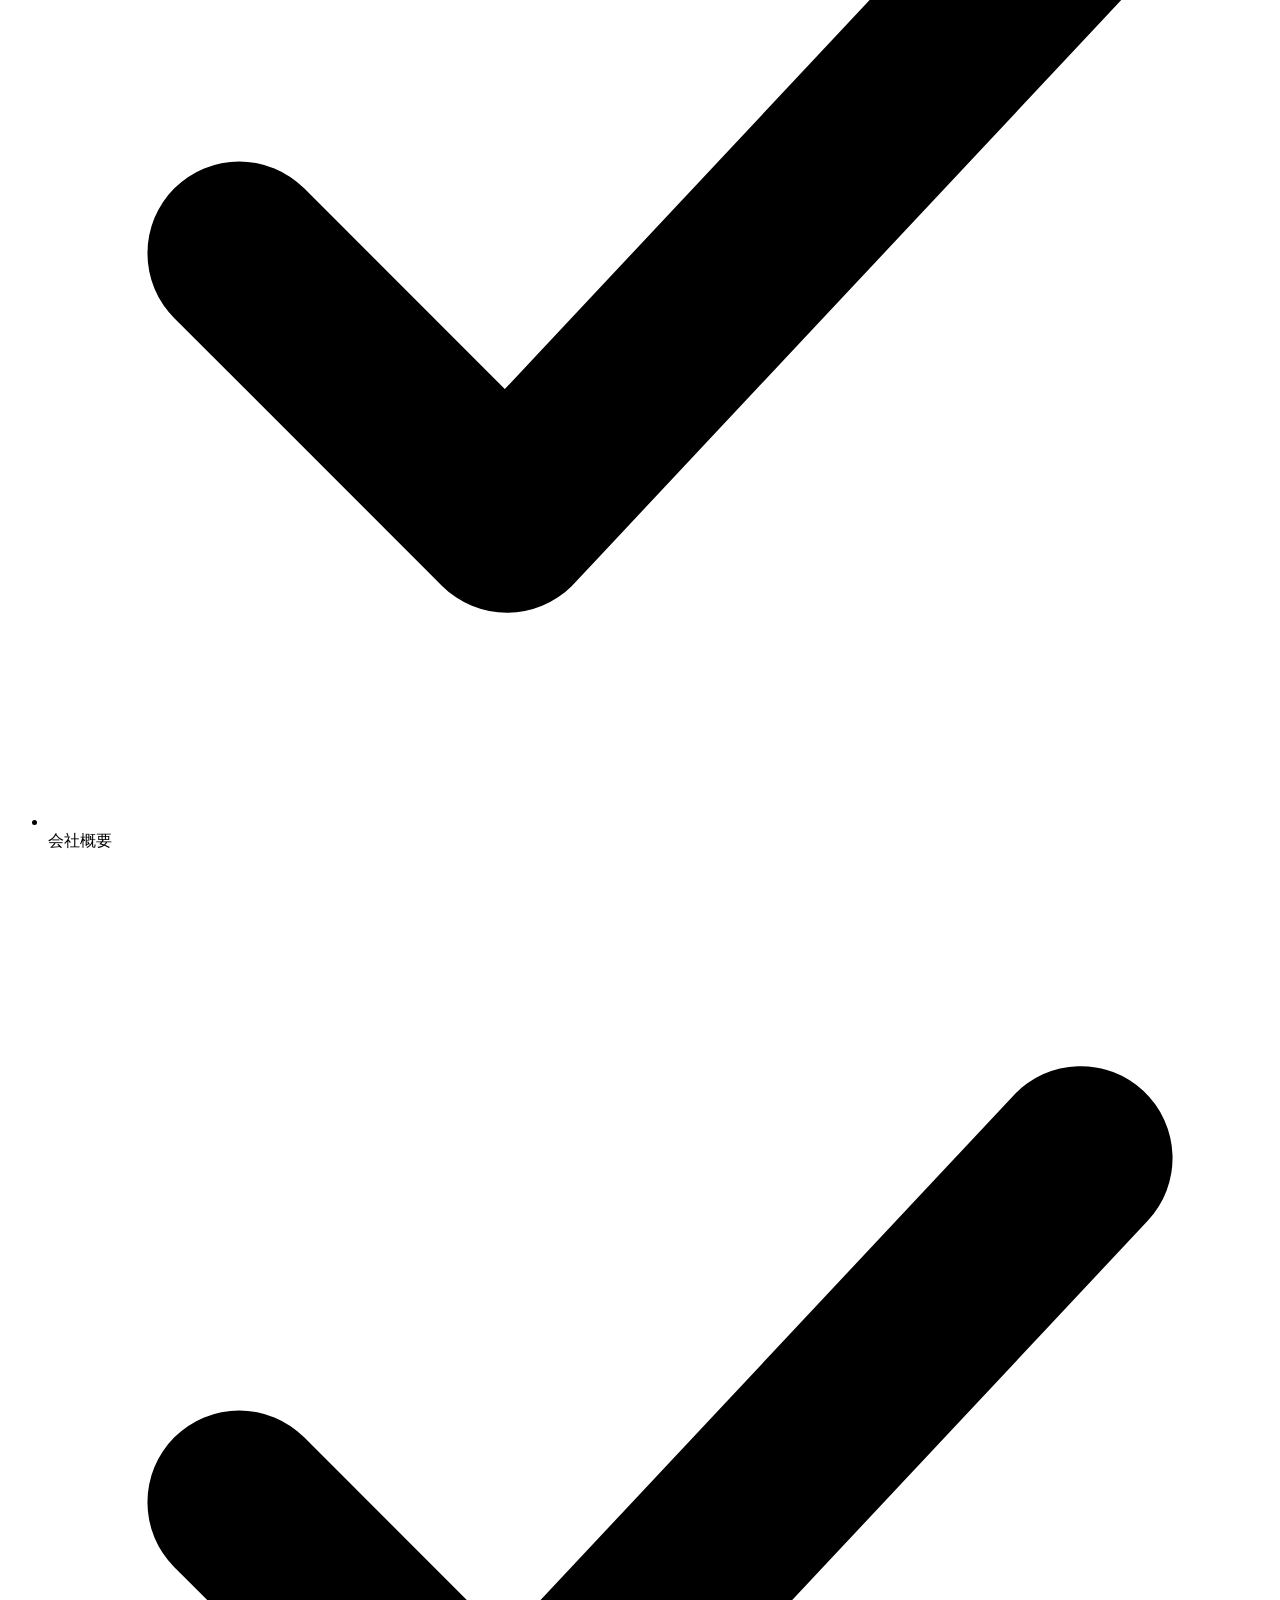
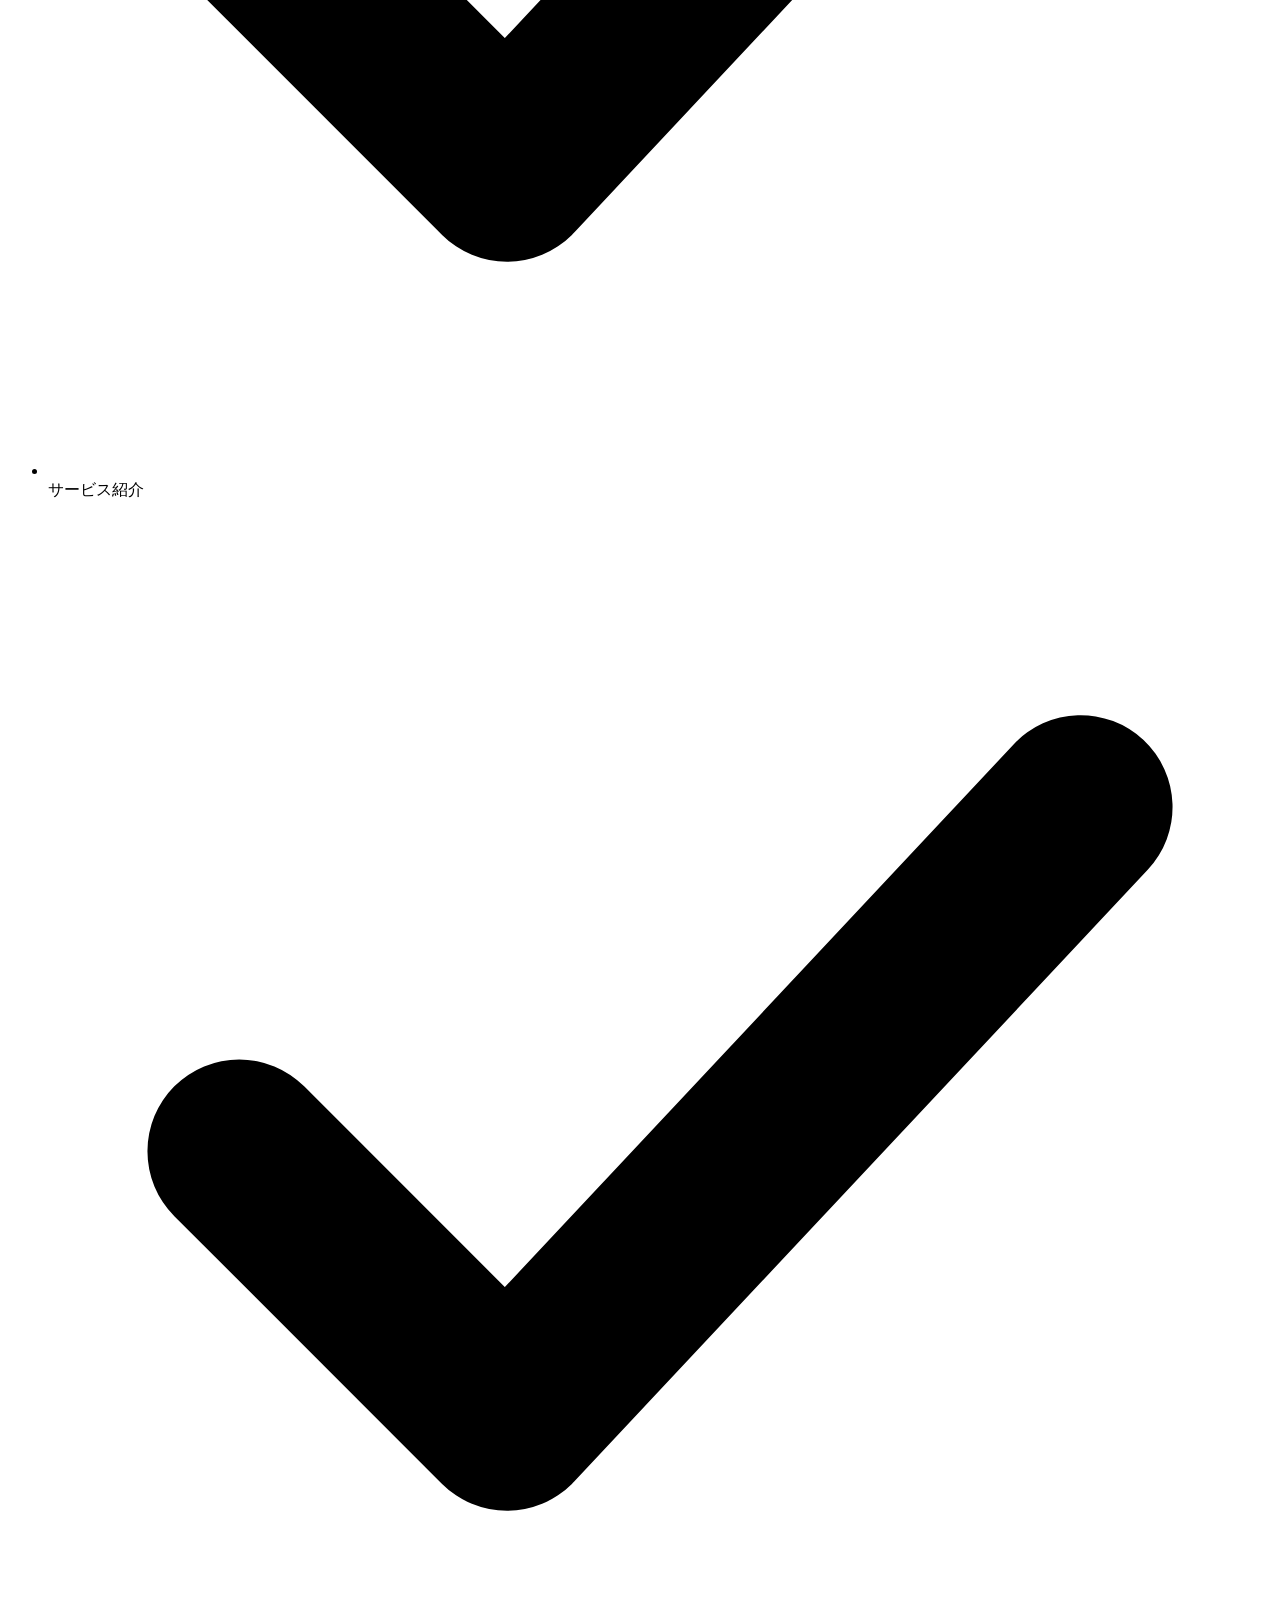
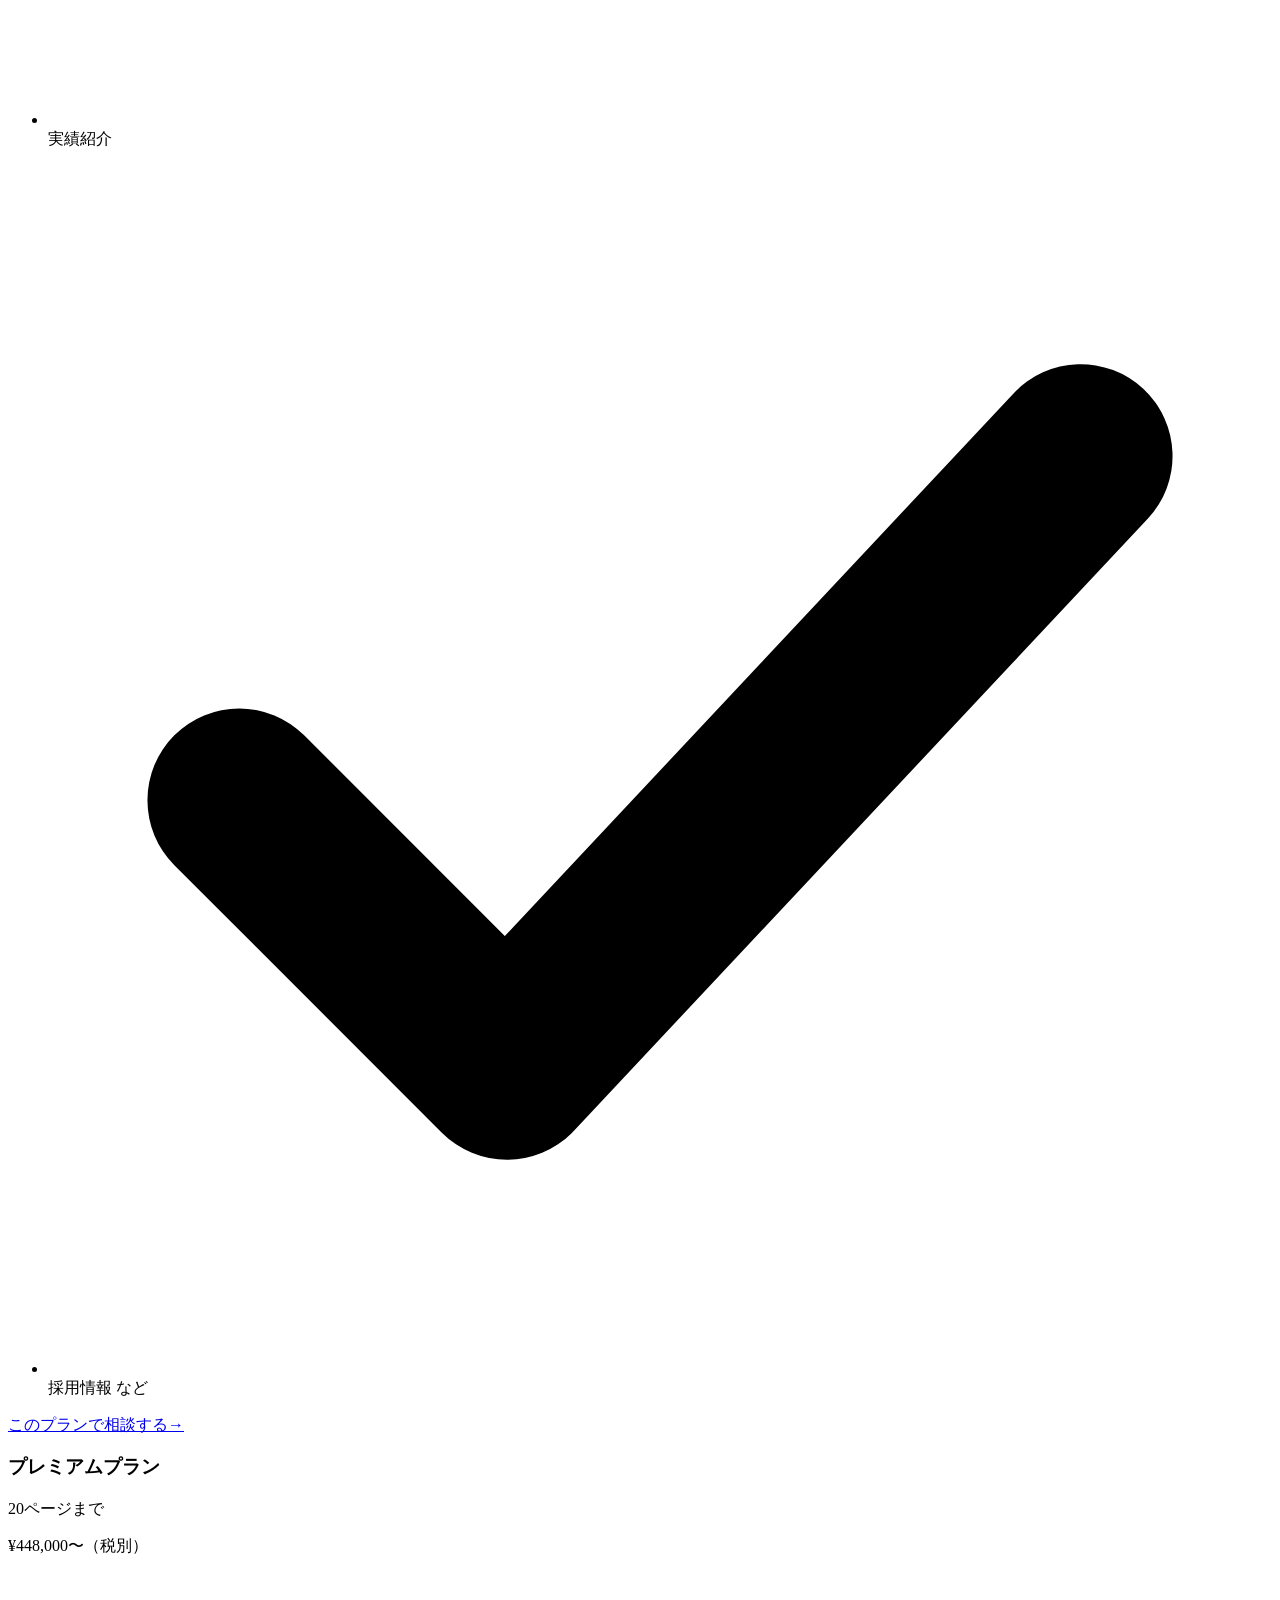
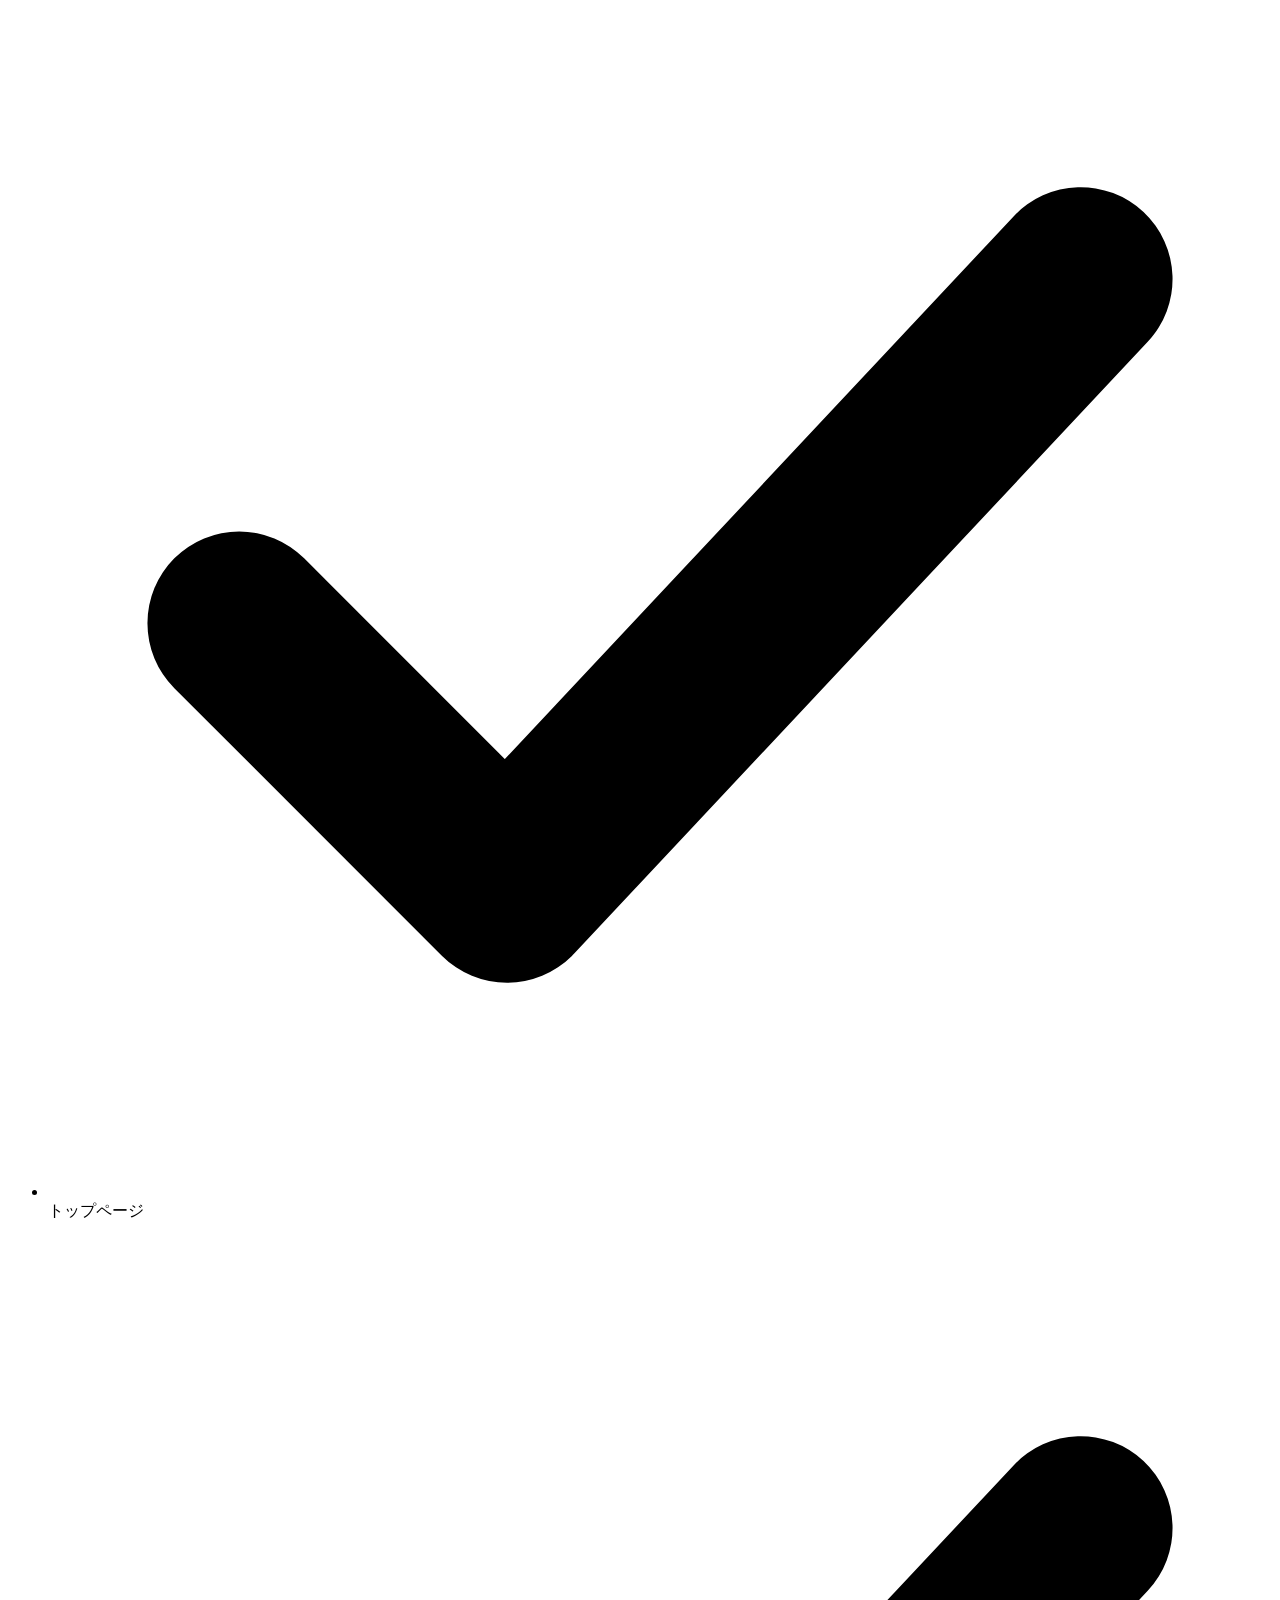
==== commit a36f7985: "サイトを新デザインに刷新し、サービス・料金・FAQページを追加 支給されたモックアップ（Home / Service / Price / Question / Form）を実装した。 青×写真のコーポ" ====
--- a/public/index.html
+++ b/public/index.html
@@ -4,19 +4,19 @@
 <meta charset="utf-8">
 <meta name="viewport" content="width=device-width, initial-scale=1">
 <title>GK WORK｜中小企業のためのホームページ制作</title>
-<meta name="description" content="GK WORKは、中小企業の取引を前に進めるためのホームページを作る制作会社です。デザインの前に、取引先が何を確かめたいのかを整理します。ペライチ148,000円から。初回相談は無料。">
+<meta name="description" content="GK WORKは、中小企業専門のホームページ・アプリを制作しています。貴社の魅力をWebで正しく伝え、新規取引先の拡大と営業のリーチを前に進めます。ライトプラン148,000円から、初回相談は無料。">
 <link rel="canonical" href="https://gk-work.netlify.app/">
 
 <meta property="og:type" content="website">
 <meta property="og:site_name" content="GK WORK">
 <meta property="og:title" content="GK WORK｜中小企業のためのホームページ制作">
-<meta property="og:description" content="会社は、会う前に検索されている。取引の判断材料になるホームページを作ります。ペライチ148,000円から、初回相談は無料。">
+<meta property="og:description" content="もっと伝わる。もっとつながる。ビジネスの未来をつくる。中小企業専門のホームページ・アプリを制作しています。ライトプラン148,000円から、初回相談は無料。">
 <meta property="og:url" content="https://gk-work.netlify.app/">
-<meta property="og:image" content="https://gk-work.netlify.app/assets/img/office.jpg">
+<meta property="og:image" content="https://gk-work.netlify.app/assets/img/og-home.jpg">
 <meta property="og:locale" content="ja_JP">
 <meta name="twitter:card" content="summary_large_image">
 
-<meta name="theme-color" content="#f3f2f2">
+<meta name="theme-color" content="#0b4ca6">
 <link rel="icon" href="/favicon.ico" sizes="32x32">
 <link rel="icon" href="/assets/img/favicon-32.png" sizes="32x32" type="image/png">
 <link rel="icon" href="/assets/img/favicon-192.png" sizes="192x192" type="image/png">
@@ -25,17 +25,18 @@
 <link rel="preconnect" href="https://fonts.googleapis.com">
 <link rel="preconnect" href="https://fonts.gstatic.com" crossorigin>
 <link href="https://fonts.googleapis.com/css2?family=Zen+Kaku+Gothic+New:wght@400;500;700;900&family=Archivo:wght@400;600;800&display=swap" rel="stylesheet">
-<link rel="stylesheet" href="/assets/css/style.css">
+<link rel="stylesheet" href="/assets/css/base.css">
+<link rel="stylesheet" href="/assets/css/home.css">
 
 <script type="application/ld+json">
 {
   "@context": "https://schema.org",
   "@type": "ProfessionalService",
   "name": "GK WORK",
-  "description": "中小企業向けのホームページ制作。取引先が確かめたい情報を整理し、更新できる形で納品します。",
+  "description": "中小企業専門のホームページ・アプリを制作しています。取引先が確かめたい情報を整理し、更新できる形で納品します。",
   "url": "https://gk-work.netlify.app/",
   "telephone": "+81-50-3590-0212",
-  "image": "https://gk-work.netlify.app/assets/img/office.jpg",
+  "image": "https://gk-work.netlify.app/assets/img/og-home.jpg",
   "address": { "@type": "PostalAddress", "addressRegion": "東京都", "addressCountry": "JP" },
   "areaServed": "JP",
   "priceRange": "¥¥",
@@ -48,9 +49,9 @@
     "@type": "OfferCatalog",
     "name": "ホームページ制作プラン",
     "itemListElement": [
-      { "@type": "Offer", "name": "ペライチ（1ページ完結）", "price": "148000", "priceCurrency": "JPY" },
-      { "@type": "Offer", "name": "スタンダード（〜10ページ）", "price": "298000", "priceCurrency": "JPY" },
-      { "@type": "Offer", "name": "プロ（11ページ〜）", "price": "448000", "priceCurrency": "JPY" }
+      { "@type": "Offer", "name": "ライトプラン（5ページまで）", "price": "148000", "priceCurrency": "JPY" },
+      { "@type": "Offer", "name": "スタンダードプラン（10ページまで）", "price": "298000", "priceCurrency": "JPY" },
+      { "@type": "Offer", "name": "プレミアムプラン（20ページまで）", "price": "448000", "priceCurrency": "JPY" }
     ]
   }
 }
@@ -60,13 +61,16 @@
 
 <a class="skip-link" href="#main">本文へスキップ</a>
 
-<header>
+<!-- 制作実績・運営者情報はヘッダーから外してある（フッターには残置）。
+     ページを作ったら /works.html などを足し、フッターの is-pending と
+     title="準備中" を外すこと。 -->
+<header class="site-header">
   <nav class="site-nav" aria-label="メインナビゲーション">
-    <a class="brand" href="/"><img class="brand-logo" src="/assets/img/logo-mark.png" alt="" width="28" height="28" decoding="async"><span class="brand-name">GK WORK<span class="dot">.</span></span></a>
-    <a class="nav-link" href="#reason">HPを持つ意味</a>
-    <a class="nav-link" href="#service">制作内容</a>
-    <a class="nav-link" href="#price">費用</a>
-    <a class="btn btn-primary nav-link-keep" href="/contact.html">無料で相談する</a>
+    <a class="brand" href="/"><span class="brand-name">GK WORK</span></a>
+    <a class="nav-link" href="/service.html">サービス</a>
+    <a class="nav-link" href="/price.html">料金</a>
+    <a class="nav-link" href="/faq.html">よくある質問</a>
+    <a class="btn btn-primary nav-cta" href="/contact.html">無料相談・お問い合わせ<span class="arrow" aria-hidden="true">→</span></a>
     <button type="button" class="nav-toggle" id="nav-toggle" aria-label="メニューを開く" aria-expanded="false" aria-controls="nav-drawer">
       <span class="nav-toggle-bar"></span>
       <span class="nav-toggle-bar"></span>
@@ -77,12 +81,11 @@
   <div class="nav-drawer" id="nav-drawer">
     <div class="nav-drawer-backdrop" data-nav-close></div>
     <div class="nav-drawer-panel">
-      <a class="drawer-link" href="#reason"><span class="n">01</span>HPを持つ意味</a>
-      <a class="drawer-link" href="#service"><span class="n">02</span>制作内容</a>
-      <a class="drawer-link" href="#price"><span class="n">03</span>費用</a>
+      <a class="drawer-link" href="/service.html"><span class="n">01</span>サービス</a>
+      <a class="drawer-link" href="/price.html"><span class="n">02</span>料金</a>
+      <a class="drawer-link" href="/faq.html"><span class="n">03</span>よくある質問</a>
       <div class="drawer-foot">
-        <a class="btn btn-primary btn-block" href="/contact.html">無料で相談する</a>
-        <a class="drawer-tel" href="tel:05035900212">050-3590-0212</a>
+        <a class="btn btn-primary btn-block" href="/contact.html">無料相談・お問い合わせ<span class="arrow" aria-hidden="true">→</span></a>
       </div>
     </div>
   </div>
@@ -90,128 +93,167 @@
 
 <main id="main">
 
-  <section class="wrap hero">
-    <div class="hero-copy">
-      <h1>
-        <span>会社は、会う前に</span>
-        <span>検索されている。</span>
-      </h1>
-      <p class="lede">GK WORKは、中小企業の取引を前に進めるためのホームページを作る制作会社です。デザインの前に、誰が何を確かめたいのかを整理します。</p>
-      <div class="actions">
-        <a href="/contact.html" class="btn btn-primary">無料で相談する</a>
-        <a href="#reason" class="btn btn-ghost">HPを持つ意味を読む</a>
-      </div>
-    </div>
-    <figure class="hero-figure">
+  <section class="hero">
+    <div class="hero-media" aria-hidden="true">
+      <picture class="hero-city">
+        <source srcset="/assets/img/city-skyline.webp" type="image/webp">
+        <img src="/assets/img/city-skyline.jpg" alt="" width="1182" height="414" fetchpriority="high" decoding="async">
+      </picture>
+      <picture class="hero-person">
+        <source srcset="/assets/img/hero-executive.webp" type="image/webp">
+        <img src="/assets/img/hero-executive.jpg" alt="" width="878" height="1016" fetchpriority="high" decoding="async">
+      </picture>
+    </div>
+
+    <div class="wrap hero-inner">
+      <div class="hero-copy">
+        <p class="hero-eyebrow">中小企業の「挑戦」を、Webで加速する。</p>
+        <h1>
+          <span>もっと伝わる。</span>
+          <span>もっとつながる。</span>
+          <span>ビジネスの未来をつくる。</span>
+        </h1>
+        <p class="hero-lede">
+          <span>GK WORKは、中小企業専門のホームページ・アプリを制作しています。</span>
+          <span>貴社の魅力を、Webで正しく伝え、</span>
+          <span>新規取引先の拡大・営業のリーチを前に進めます。</span>
+        </p>
+        <div class="hero-actions">
+          <a class="btn btn-white" href="/contact.html">無料相談する<span class="arrow" aria-hidden="true">→</span></a>
+        </div>
+      </div>
+    </div>
+  </section>
+
+  <section id="why" class="wrap section">
+    <h2 class="section-title">なぜ、今Webサイトなのか？</h2>
+
+    <div class="reasons">
+      <div class="reason">
+        <span class="reason-num" aria-hidden="true">01</span>
+        <h3>信用力の向上</h3>
+        <p><span class="phrase">しっかりとしたWebサイトは、</span><span class="phrase">企業の信頼性を高めます。</span></p>
+      </div>
+      <div class="reason">
+        <span class="reason-num" aria-hidden="true">02</span>
+        <h3>新規取引先の拡大</h3>
+        <p><span class="phrase">検索からの問い合わせや</span><span class="phrase">新しい取引先との接点を生み出します。</span></p>
+      </div>
+      <div class="reason">
+        <span class="reason-num" aria-hidden="true">03</span>
+        <h3>営業のリーチを前に</h3>
+        <p><span class="phrase">Webを通じて、</span><span class="phrase">これまで届かなかった顧客にもアプローチ。</span></p>
+      </div>
+    </div>
+  </section>
+
+  <section id="price" class="pricing section">
+    <div class="pricing-media" aria-hidden="true">
       <picture>
-        <source srcset="/assets/img/hero-flow.webp" type="image/webp">
-        <img src="/assets/img/hero-flow.jpg"
-             alt="ホームページを起点に、問い合わせ・商談・取引へとつながる流れを表したイラスト"
-             width="1112" height="982" fetchpriority="high" decoding="async">
-      </picture>
-    </figure>
-  </section>
-
-  <hr class="rule">
-
-  <section id="reason" class="wrap section">
-    <span class="kicker">Why a website</span>
-    <h2>なぜ、HPが必要なのか。</h2>
-    <p class="lede lede-narrow">前提はひとつ。取引の判断は、担当者が会社名を検索した時点で始まっています。効果は二方向に働きます。</p>
-
-    <div class="reason-grid">
-
-      <div class="reason-col">
-        <div class="reason-head">
-          <span class="marker" aria-hidden="true"></span>
-          <h3>1. 会社の信用力が上がる</h3>
-        </div>
-        <ol class="numbered">
-          <li><span class="n">01</span><p>検索して情報が出てこない会社は、実在も事業内容も確認できない。確認できないものは、社内で説明できない。</p></li>
-          <li><span class="n">02</span><p>事業内容・実績・体制・所在地が公開されていれば、それが判断材料になる。</p></li>
-          <li><span class="n">03</span><p>判断材料がある会社は、稟議と与信の場で通りやすい。信用は、公開されている情報の量と整い方でつくられる。</p></li>
-        </ol>
-      </div>
-
-      <div class="reason-col">
-        <div class="reason-head">
-          <span class="marker" aria-hidden="true"></span>
-          <h3>2. 新規取引先が広がる</h3>
-        </div>
-        <ol class="numbered">
-          <li><span class="n">01</span><p>紹介と訪問だけでは、出会える相手は自社の行動範囲に限られる。</p></li>
-          <li><span class="n">02</span><p>HPがあれば、探している側から見つけられる。時間帯も地域も問わない。</p></li>
-          <li><span class="n">03</span><p>問い合わせが入る導線ができれば、商談の母数そのものが変わる。営業の上限が、人数から外れる。</p></li>
-        </ol>
-      </div>
-    </div>
-
-    <p class="pullquote">HPは広告ではなく、取引の前提条件です。</p>
-  </section>
-
-  <hr class="rule">
-
-  <section id="service" class="wrap section">
-    <div class="split">
+        <source srcset="/assets/img/pricing-glass.webp" type="image/webp">
+        <img src="/assets/img/pricing-glass.jpg" alt="" width="1144" height="404" loading="lazy" decoding="async">
+      </picture>
+    </div>
+
+    <div class="wrap">
+      <h2 class="section-title">料金プラン</h2>
+      <p class="pricing-sub">ページ数に応じた3つのプランをご用意しています。</p>
+
+      <div class="plans">
+
+        <div class="plan">
+          <h3 class="plan-name">ライトプラン</h3>
+          <p class="plan-scale">5ページまで</p>
+          <p class="plan-price">
+            <span class="yen">¥</span><span class="amount">148,000</span><span class="from">〜</span><span class="tax">（税別）</span>
+          </p>
+          <ul class="plan-features">
+            <li><svg viewBox="0 0 16 16" fill="none" stroke="currentColor" stroke-width="2.4" stroke-linecap="round" stroke-linejoin="round" aria-hidden="true"><path d="M2.5 8.5 6 12l7.5-8"></path></svg>トップページ</li>
+            <li><svg viewBox="0 0 16 16" fill="none" stroke="currentColor" stroke-width="2.4" stroke-linecap="round" stroke-linejoin="round" aria-hidden="true"><path d="M2.5 8.5 6 12l7.5-8"></path></svg>会社概要</li>
+            <li><svg viewBox="0 0 16 16" fill="none" stroke="currentColor" stroke-width="2.4" stroke-linecap="round" stroke-linejoin="round" aria-hidden="true"><path d="M2.5 8.5 6 12l7.5-8"></path></svg>サービス紹介</li>
+            <li><svg viewBox="0 0 16 16" fill="none" stroke="currentColor" stroke-width="2.4" stroke-linecap="round" stroke-linejoin="round" aria-hidden="true"><path d="M2.5 8.5 6 12l7.5-8"></path></svg>お問い合わせ など</li>
+          </ul>
+          <div class="plan-action">
+            <a class="btn btn-outline btn-block" href="/contact.html?plan=light">このプランで相談する<span class="arrow" aria-hidden="true">→</span></a>
+          </div>
+        </div>
+
+        <div class="plan">
+          <span class="plan-badge">人気</span>
+          <h3 class="plan-name">スタンダードプラン</h3>
+          <p class="plan-scale">10ページまで</p>
+          <p class="plan-price">
+            <span class="yen">¥</span><span class="amount">298,000</span><span class="from">〜</span><span class="tax">（税別）</span>
+          </p>
+          <ul class="plan-features">
+            <li><svg viewBox="0 0 16 16" fill="none" stroke="currentColor" stroke-width="2.4" stroke-linecap="round" stroke-linejoin="round" aria-hidden="true"><path d="M2.5 8.5 6 12l7.5-8"></path></svg>トップページ</li>
+            <li><svg viewBox="0 0 16 16" fill="none" stroke="currentColor" stroke-width="2.4" stroke-linecap="round" stroke-linejoin="round" aria-hidden="true"><path d="M2.5 8.5 6 12l7.5-8"></path></svg>会社概要</li>
+            <li><svg viewBox="0 0 16 16" fill="none" stroke="currentColor" stroke-width="2.4" stroke-linecap="round" stroke-linejoin="round" aria-hidden="true"><path d="M2.5 8.5 6 12l7.5-8"></path></svg>サービス紹介</li>
+            <li><svg viewBox="0 0 16 16" fill="none" stroke="currentColor" stroke-width="2.4" stroke-linecap="round" stroke-linejoin="round" aria-hidden="true"><path d="M2.5 8.5 6 12l7.5-8"></path></svg>実績紹介</li>
+            <li><svg viewBox="0 0 16 16" fill="none" stroke="currentColor" stroke-width="2.4" stroke-linecap="round" stroke-linejoin="round" aria-hidden="true"><path d="M2.5 8.5 6 12l7.5-8"></path></svg>採用情報 など</li>
+          </ul>
+          <div class="plan-action">
+            <a class="btn btn-primary btn-block" href="/contact.html?plan=standard">このプランで相談する<span class="arrow" aria-hidden="true">→</span></a>
+          </div>
+        </div>
+
+        <div class="plan">
+          <h3 class="plan-name">プレミアムプラン</h3>
+          <p class="plan-scale">20ページまで</p>
+          <p class="plan-price">
+            <span class="yen">¥</span><span class="amount">448,000</span><span class="from">〜</span><span class="tax">（税別）</span>
+          </p>
+          <ul class="plan-features">
+            <li><svg viewBox="0 0 16 16" fill="none" stroke="currentColor" stroke-width="2.4" stroke-linecap="round" stroke-linejoin="round" aria-hidden="true"><path d="M2.5 8.5 6 12l7.5-8"></path></svg>トップページ</li>
+            <li><svg viewBox="0 0 16 16" fill="none" stroke="currentColor" stroke-width="2.4" stroke-linecap="round" stroke-linejoin="round" aria-hidden="true"><path d="M2.5 8.5 6 12l7.5-8"></path></svg>会社概要</li>
+            <li><svg viewBox="0 0 16 16" fill="none" stroke="currentColor" stroke-width="2.4" stroke-linecap="round" stroke-linejoin="round" aria-hidden="true"><path d="M2.5 8.5 6 12l7.5-8"></path></svg>サービス紹介</li>
+            <li><svg viewBox="0 0 16 16" fill="none" stroke="currentColor" stroke-width="2.4" stroke-linecap="round" stroke-linejoin="round" aria-hidden="true"><path d="M2.5 8.5 6 12l7.5-8"></path></svg>実績紹介</li>
+            <li><svg viewBox="0 0 16 16" fill="none" stroke="currentColor" stroke-width="2.4" stroke-linecap="round" stroke-linejoin="round" aria-hidden="true"><path d="M2.5 8.5 6 12l7.5-8"></path></svg>採用情報</li>
+            <li><svg viewBox="0 0 16 16" fill="none" stroke="currentColor" stroke-width="2.4" stroke-linecap="round" stroke-linejoin="round" aria-hidden="true"><path d="M2.5 8.5 6 12l7.5-8"></path></svg>ブログ・お知らせ など</li>
+          </ul>
+          <div class="plan-action">
+            <a class="btn btn-outline btn-block" href="/contact.html?plan=premium">このプランで相談する<span class="arrow" aria-hidden="true">→</span></a>
+          </div>
+        </div>
+
+      </div>
+    </div>
+  </section>
+
+  <section id="contact" class="cta">
+    <div class="cta-media" aria-hidden="true">
+      <picture>
+        <source srcset="/assets/img/city-skyline.webp" type="image/webp">
+        <img src="/assets/img/city-skyline.jpg" alt="" width="1182" height="414" loading="lazy" decoding="async">
+      </picture>
+    </div>
+
+    <div class="wrap cta-inner">
       <div>
-        <span class="kicker">What we make</span>
-        <h2 class="h2-sm">見た目より、確かめられることを。</h2>
-        <p class="lede">制作は、掲載すべき情報の棚卸しから始めます。事業内容、実績、体制、連絡先。取引先が確かめたい順に並べ、更新できる形で納品します。写真はモノクロで統一し、写真の良し悪しに品質が左右されない設計にしています。</p>
-      </div>
-      <figure class="grayscale">
-        <img src="/assets/img/office.jpg" alt="GK WORKの制作風景" width="951" height="665" loading="lazy" decoding="async">
-      </figure>
-    </div>
-  </section>
-
-  <hr class="rule">
-
-  <section id="price" class="wrap pricing">
-    <span class="kicker">Pricing</span>
-    <h2 class="h2-sm pricing-title">費用の目安</h2>
-    <div class="table-scroll">
-      <table class="table">
-        <thead>
-          <tr><th scope="col">プラン</th><th scope="col">規模</th><th scope="col">制作費（税別）</th></tr>
-        </thead>
-        <tbody>
-          <tr><td>ペライチ</td><td>1ページ完結</td><td>148,000円</td></tr>
-          <tr><td>スタンダード</td><td>〜10ページ</td><td>298,000円</td></tr>
-          <tr><td>プロ</td><td>11ページ〜</td><td>448,000円</td></tr>
-        </tbody>
-      </table>
-    </div>
-    <p class="note">金額はページ数で決まります。原稿作成・撮影が必要な場合のみ別途お見積もりします。</p>
-
-    <div class="option-grid">
-      <div>
-        <span class="tag tag-outline">オプション</span>
-        <h3>定期メンテナンス</h3>
-      </div>
-      <p>公開後は自社で更新できる形で納品します。更新・修正を当社で受け持つ定期メンテナンスは、必要な場合のみのオプションです。ご相談時にお見積もりします。</p>
-    </div>
-  </section>
-
-  <section id="contact" class="cta">
-    <div class="wrap">
-      <h2>
-        <span>まず、検索されたときに</span>
-        <span>何が出てくるかを見ます。</span>
-      </h2>
-      <p>初回相談は無料です。現状の見え方を診断し、必要なページ構成と費用の目安をその場でお伝えします。</p>
-      <div class="actions">
-        <a href="/contact.html" class="btn btn-ghost btn-ghost-invert">無料相談を申し込む</a>
-        <a href="tel:05035900212" class="btn btn-ghost btn-ghost-invert">050-3590-0212</a>
-      </div>
+        <h2>
+          <span>あなたの会社の「伝えたい」を、</span>
+          <span>一緒に作りませんか？</span>
+        </h2>
+        <p>まずは無料でご相談ください。最適なプランをご提案します。</p>
+      </div>
+      <a class="btn btn-white" href="/contact.html">無料相談・お問い合わせ<span class="arrow" aria-hidden="true">→</span></a>
     </div>
   </section>
 
 </main>
 
 <footer class="site-footer">
-  <span class="brand-mark">GK WORK</span>
-  <span>050-3590-0212 / 東京都</span>
-  <span class="push">© 2026 GK WORK</span>
+  <div class="wrap footer-inner">
+    <a class="brand" href="/"><span class="brand-name">GK WORK</span></a>
+    <nav class="footer-nav" aria-label="フッターナビゲーション">
+      <a href="/service.html">サービス</a>
+      <a href="/price.html">料金</a>
+      <a class="is-pending" href="#" title="準備中">制作実績</a>
+      <a href="/faq.html">よくある質問</a>
+      <a class="is-pending" href="#" title="準備中">運営者情報</a>
+    </nav>
+    <span class="copyright">© 2026 GK WORK</span>
+  </div>
 </footer>
 
 <script src="/assets/js/nav.js" defer></script>
